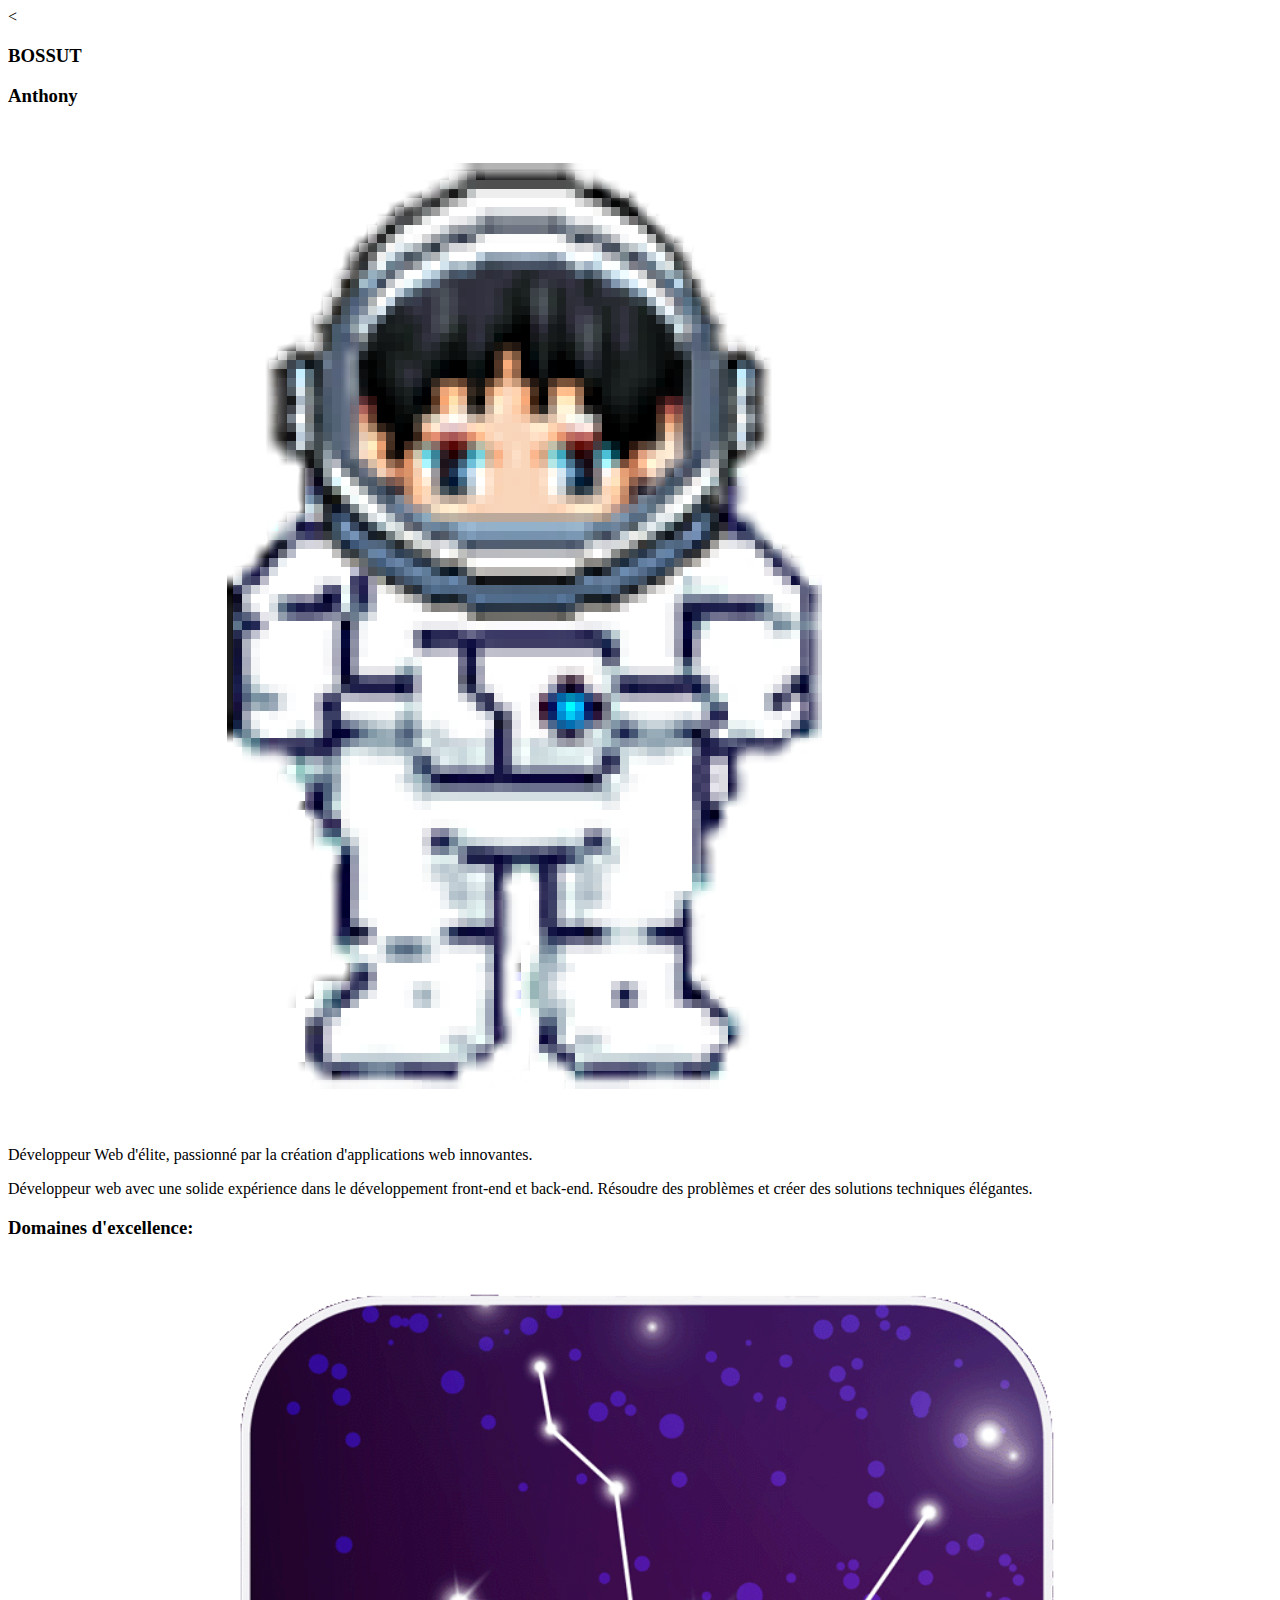
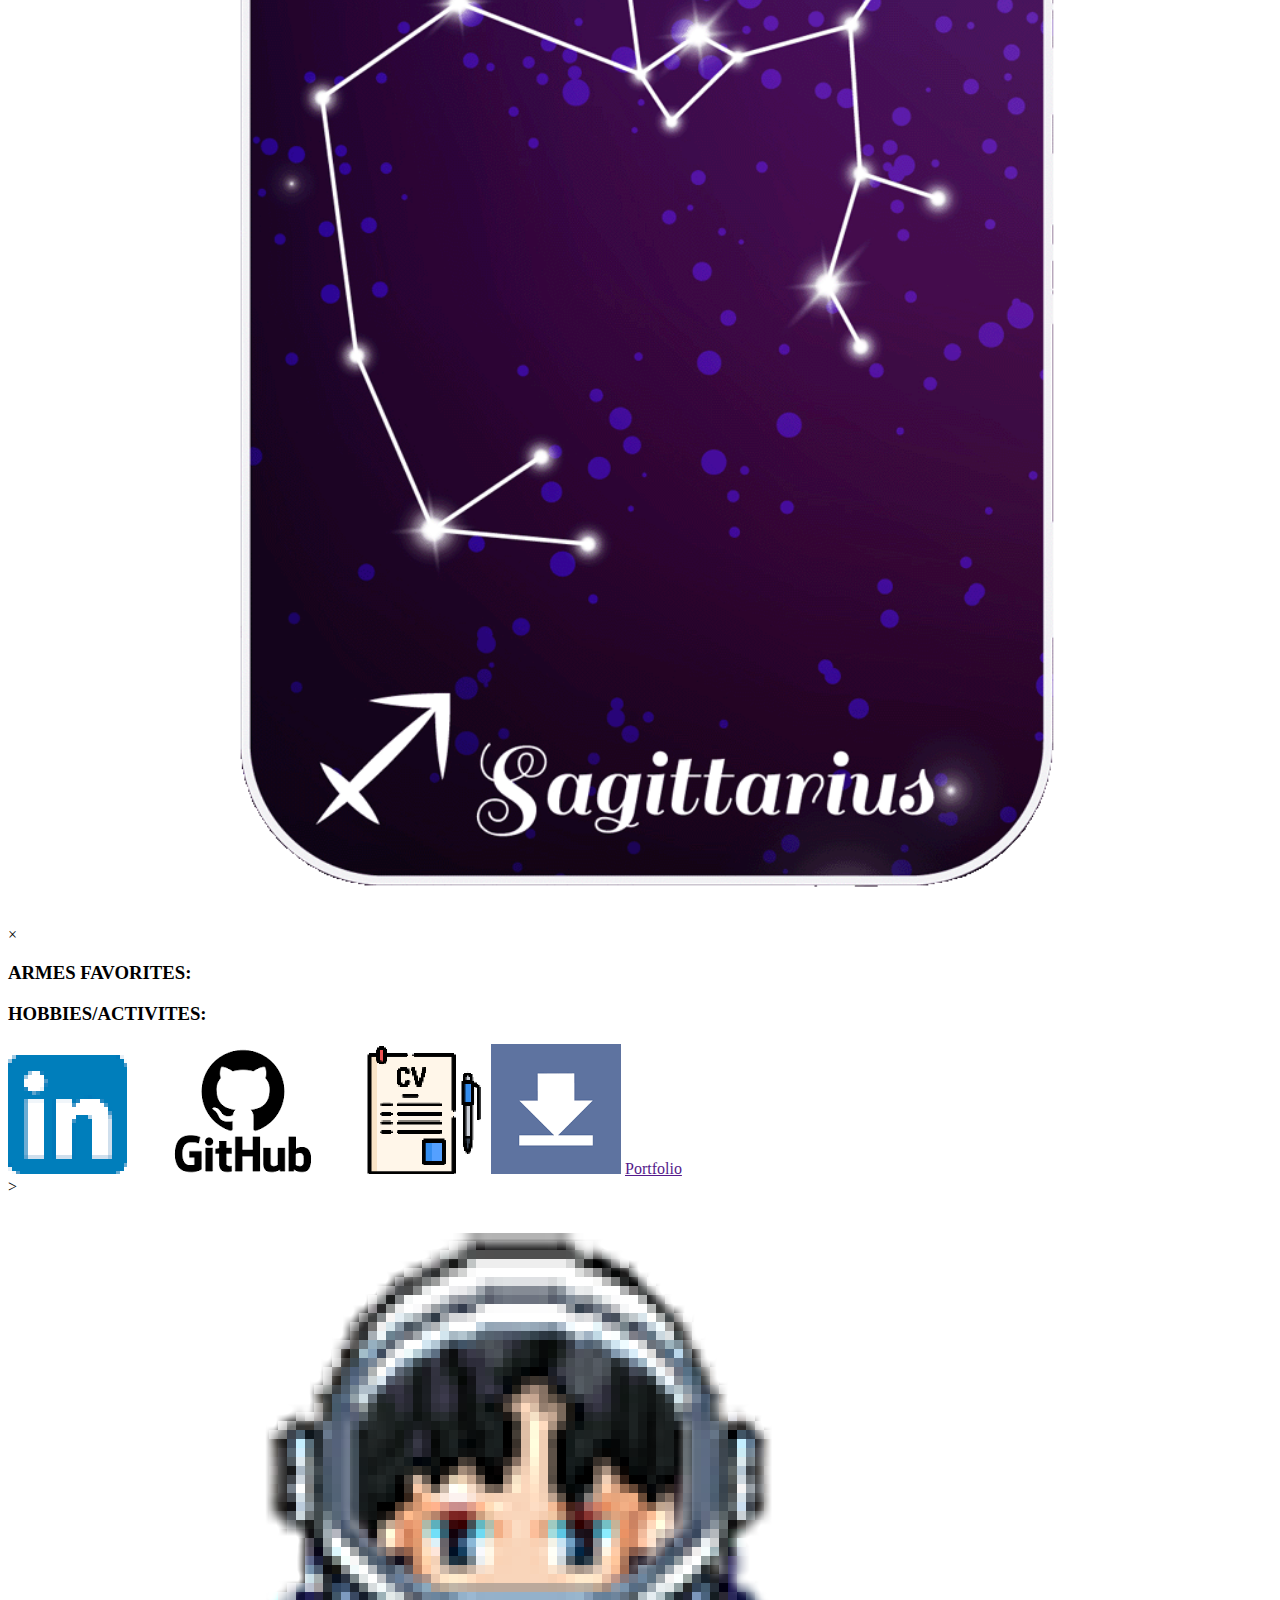
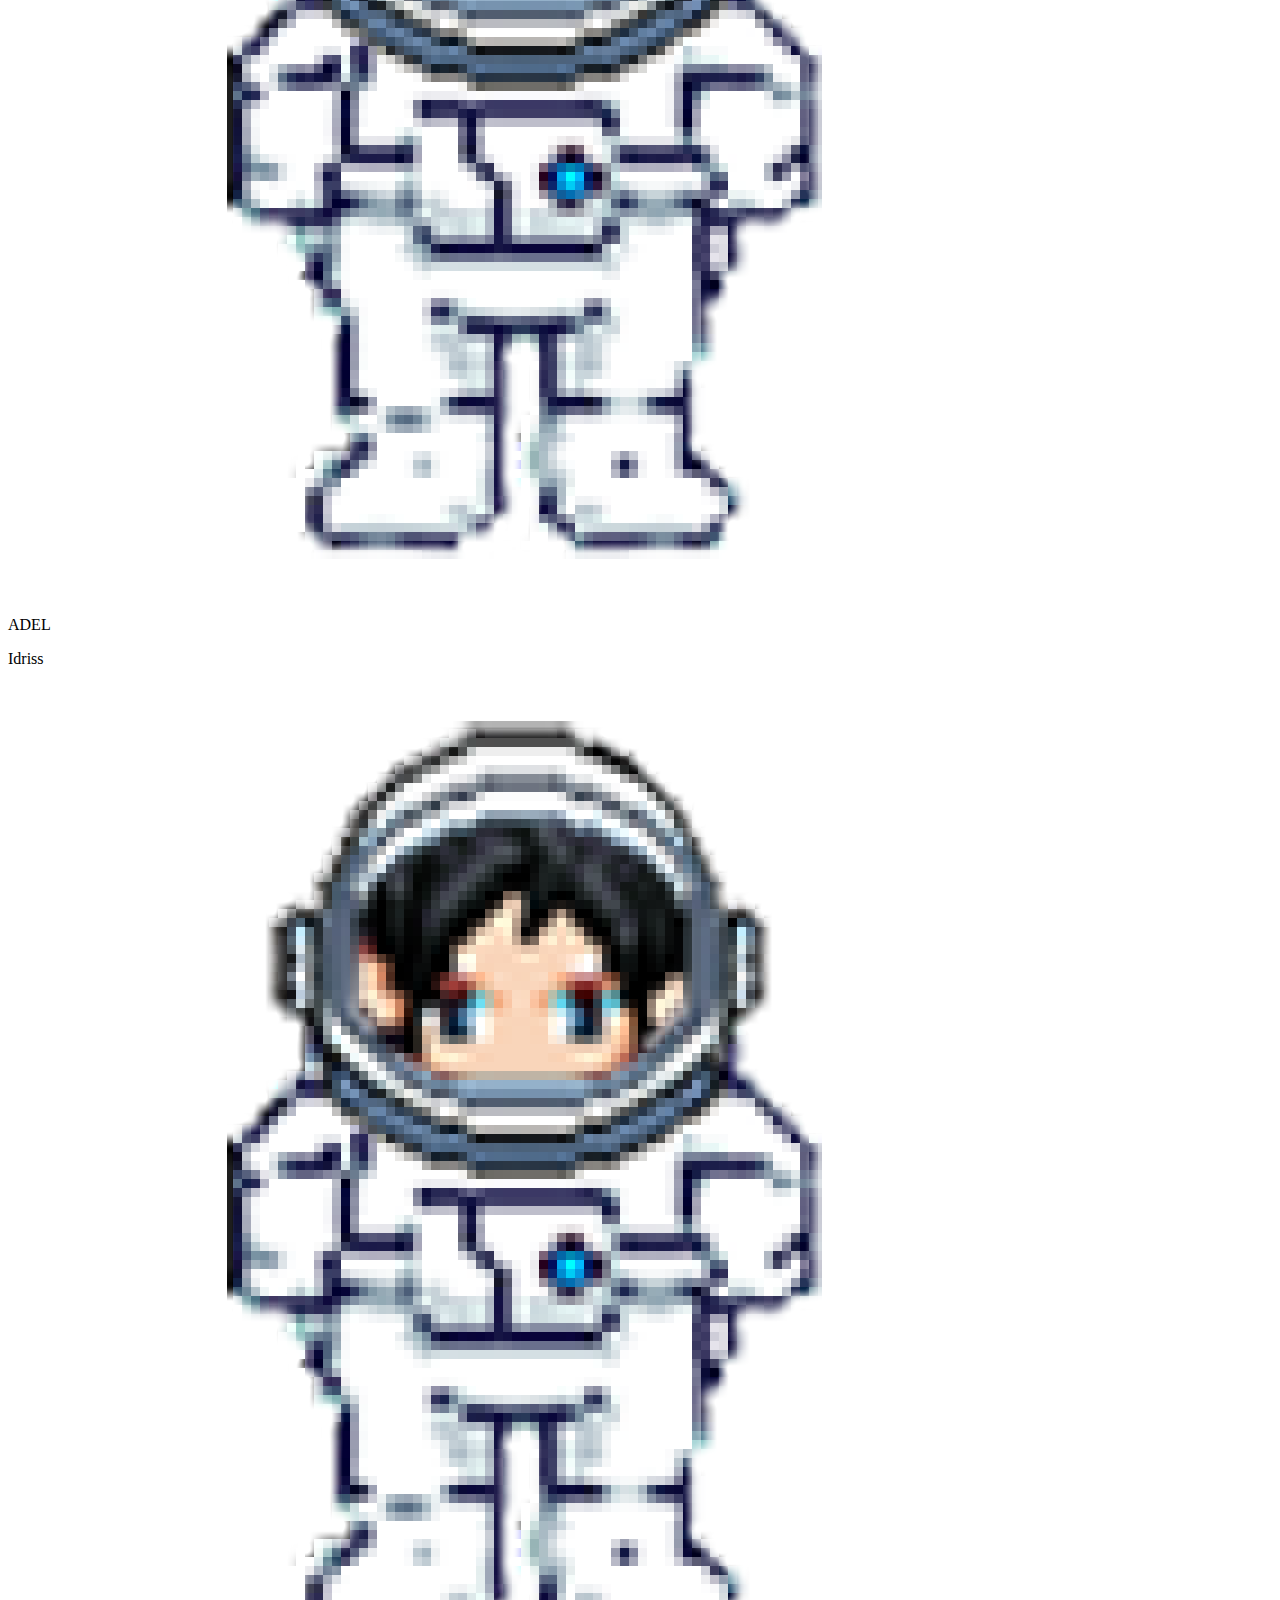
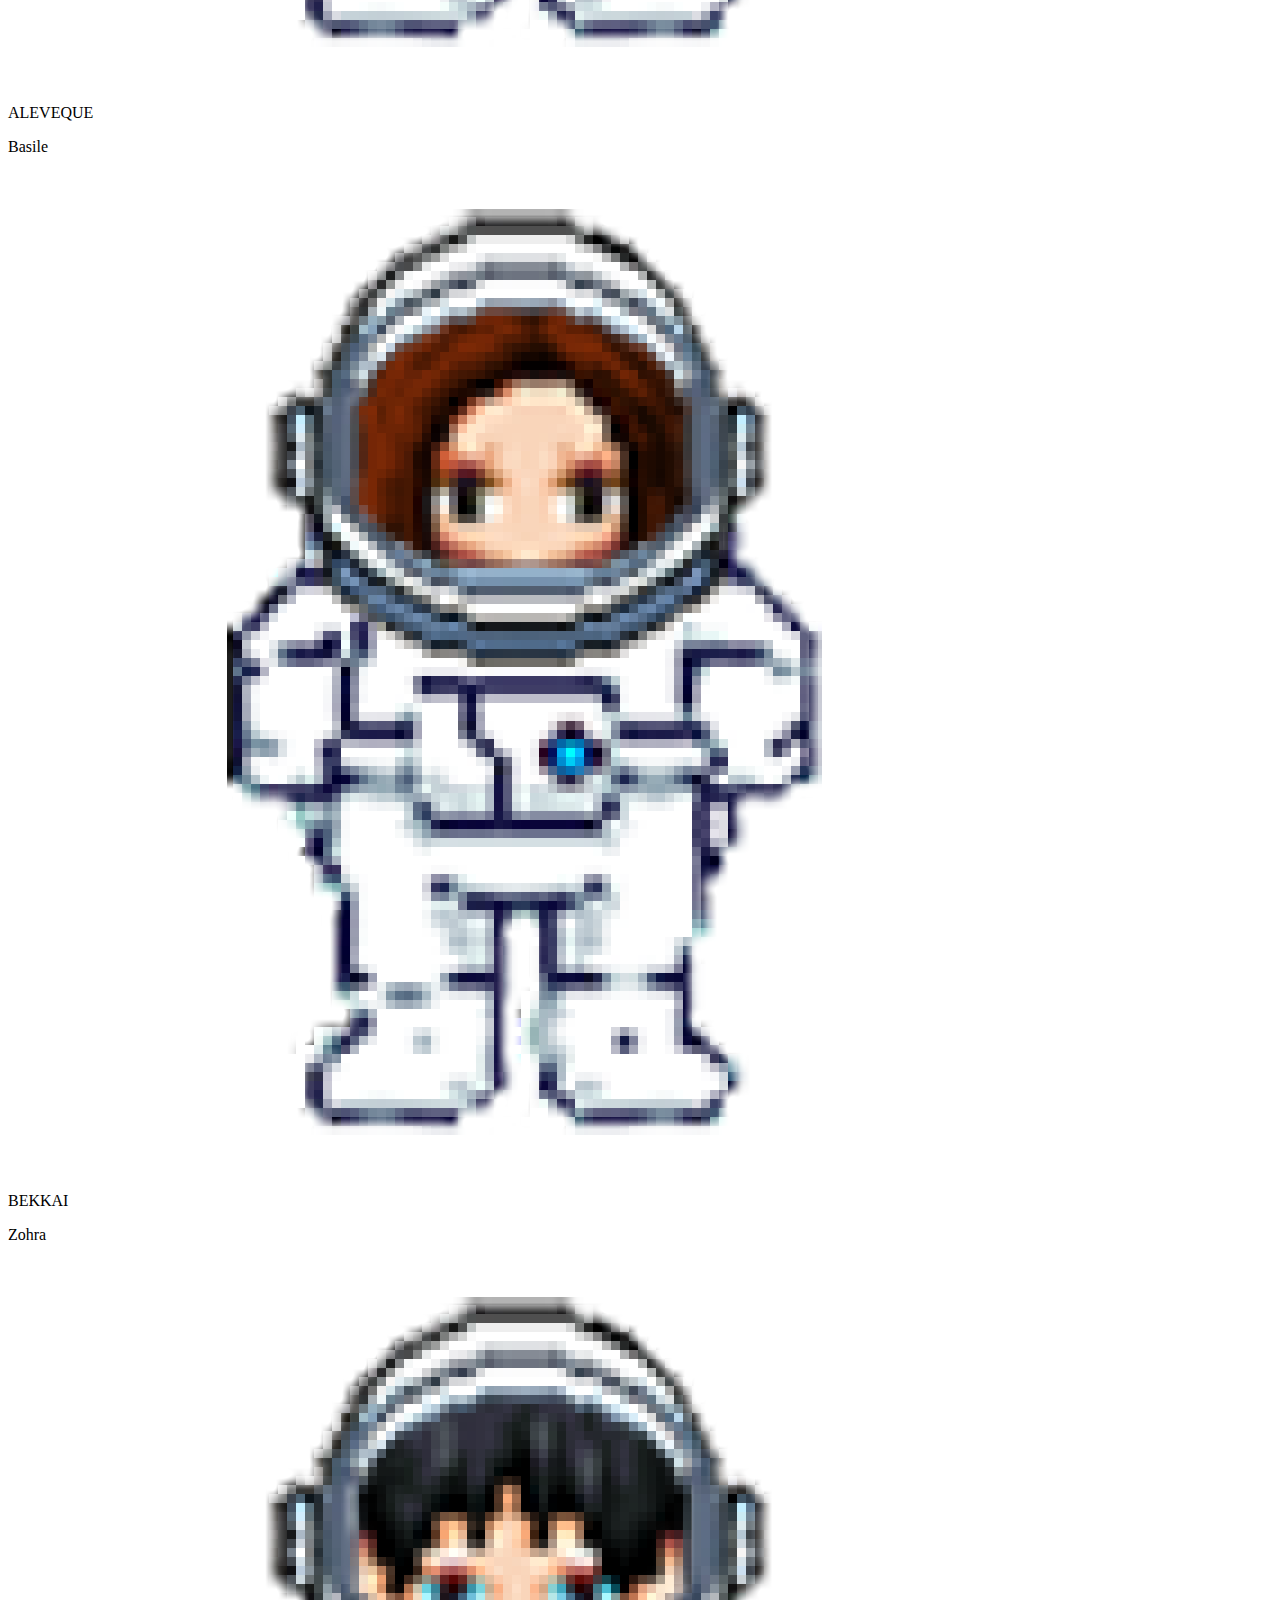
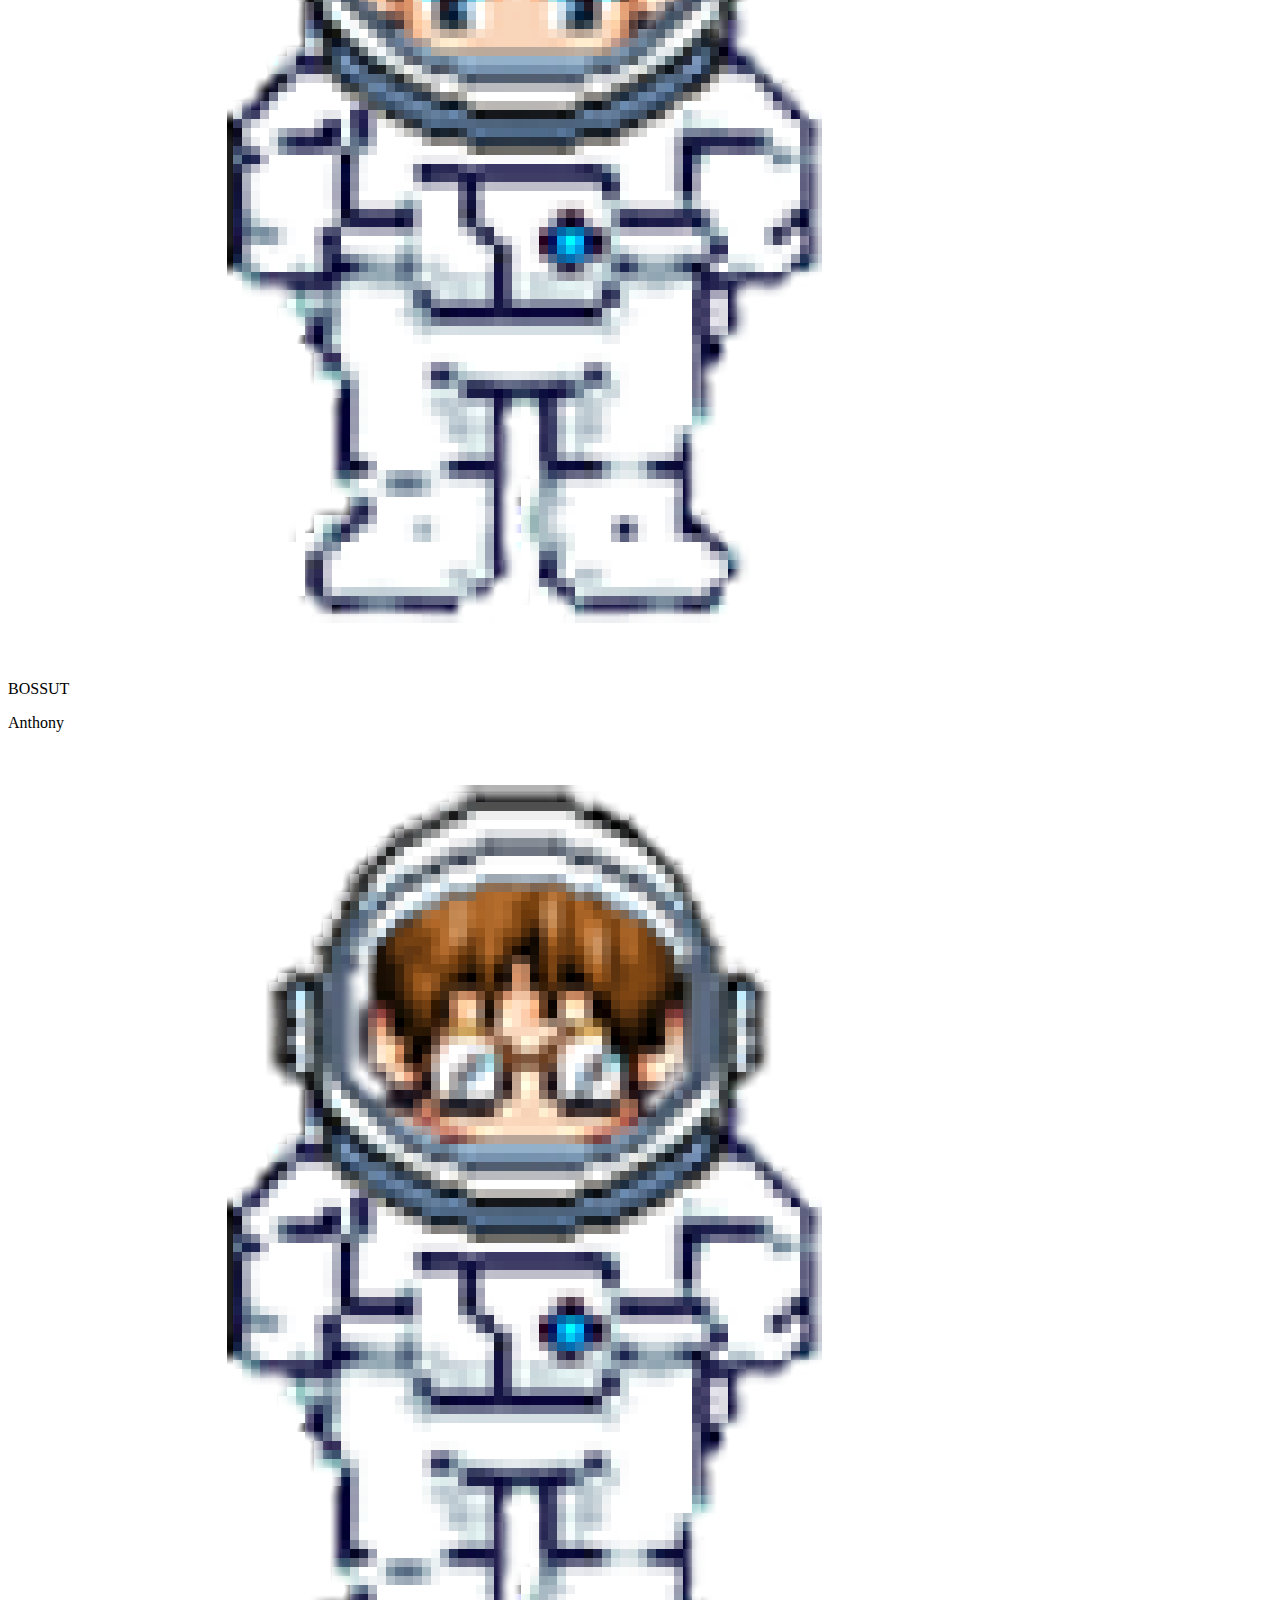
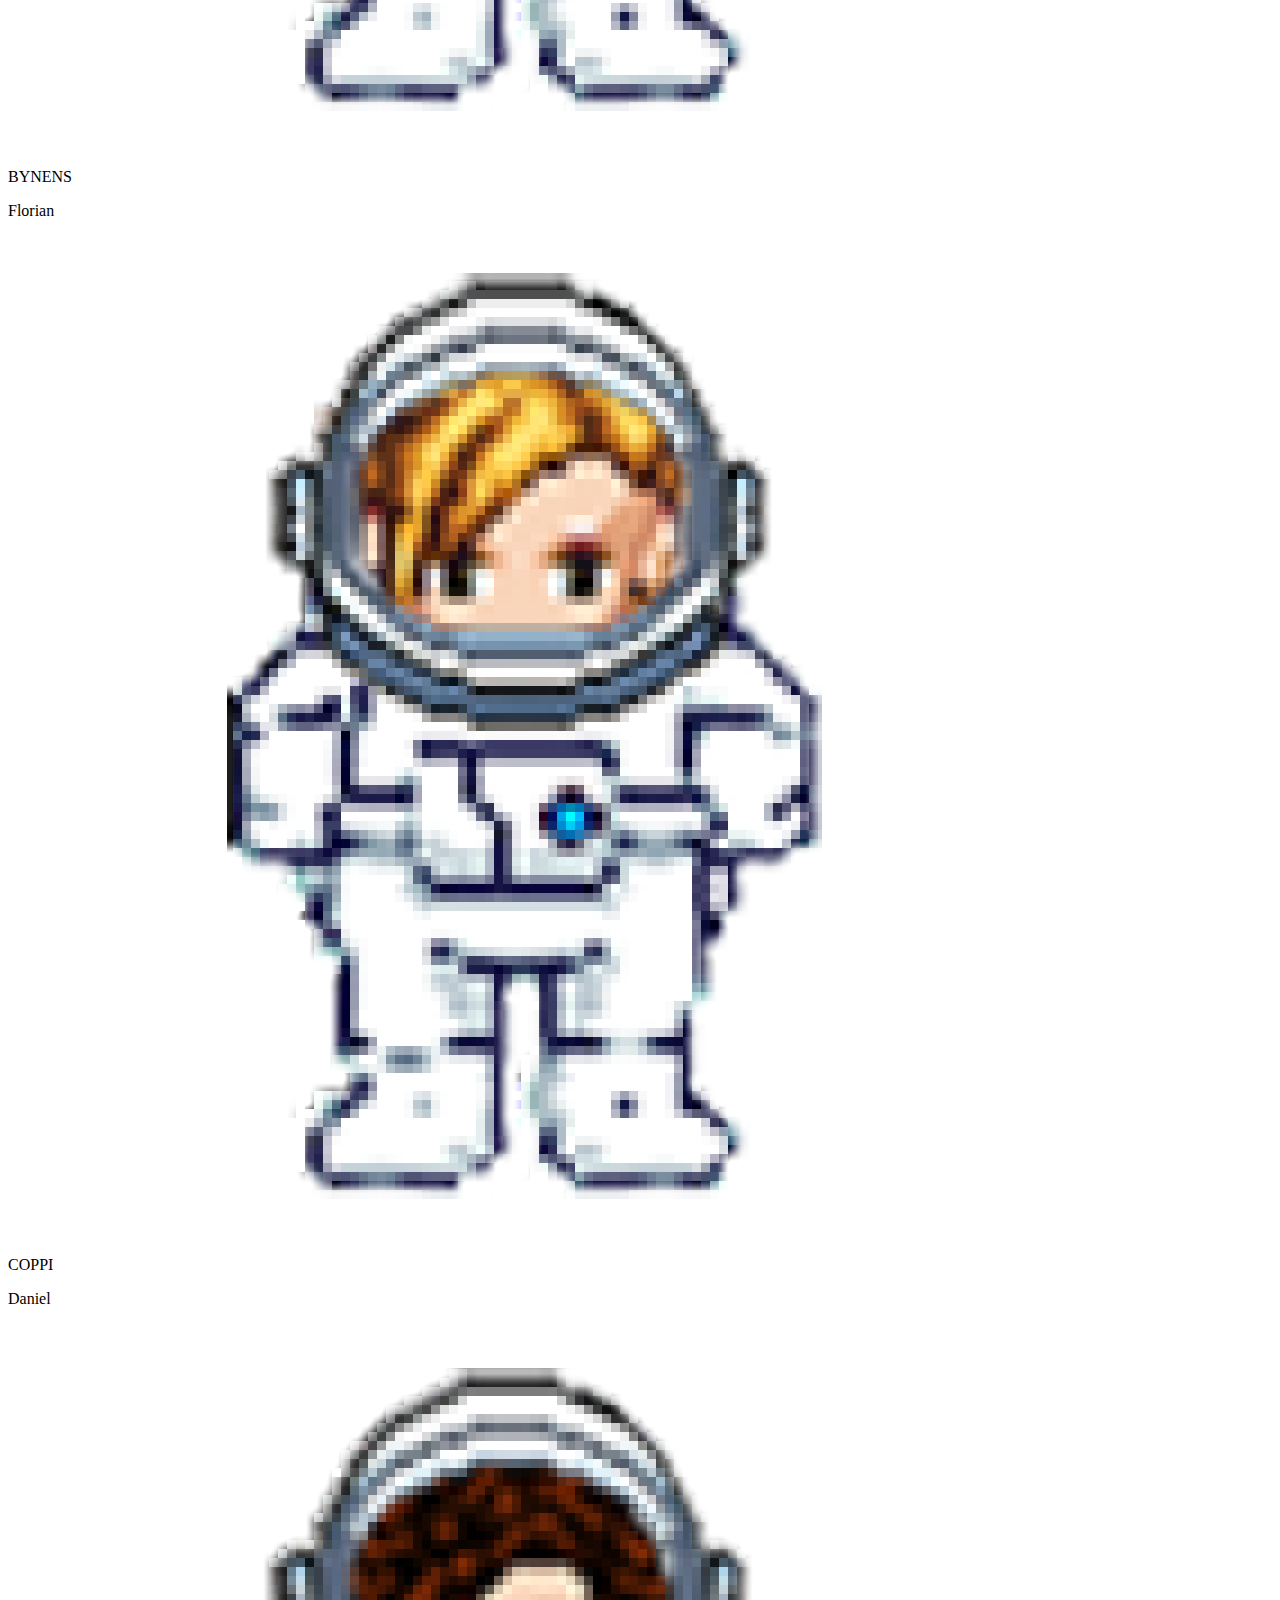
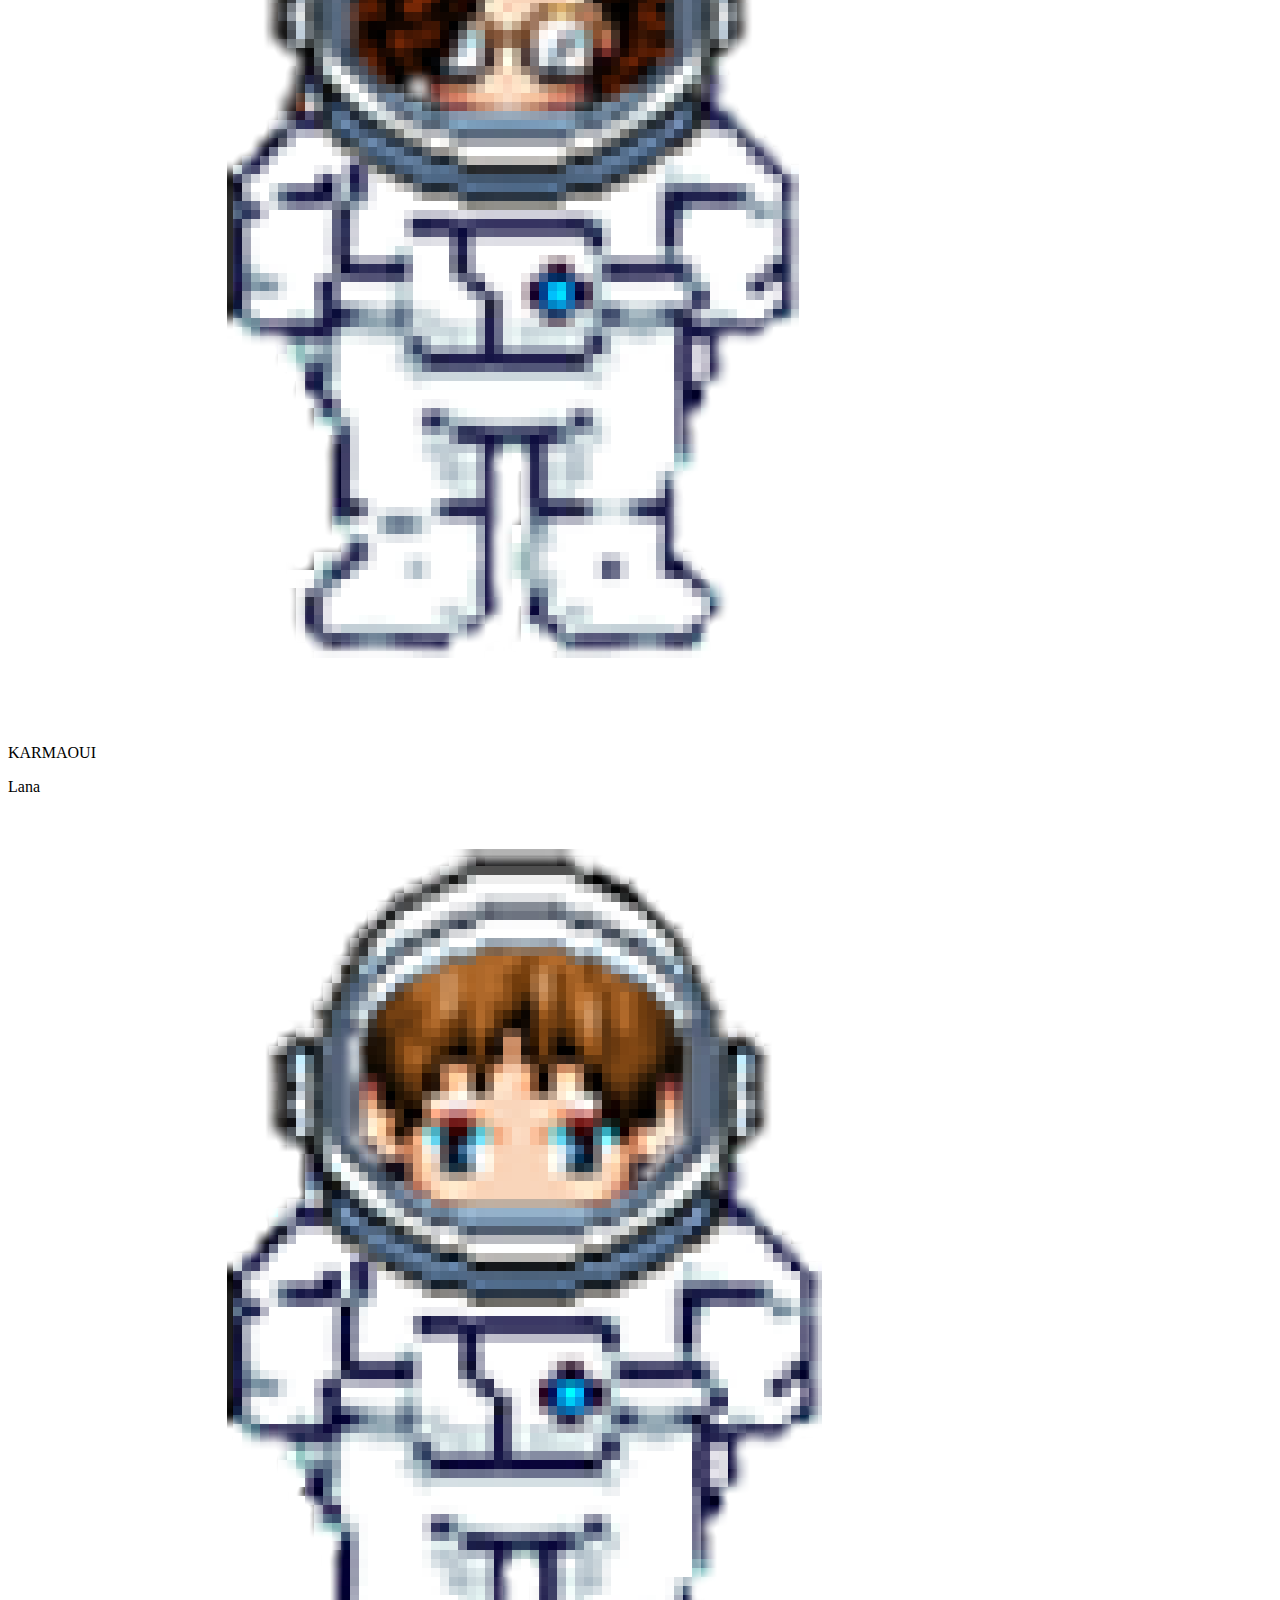
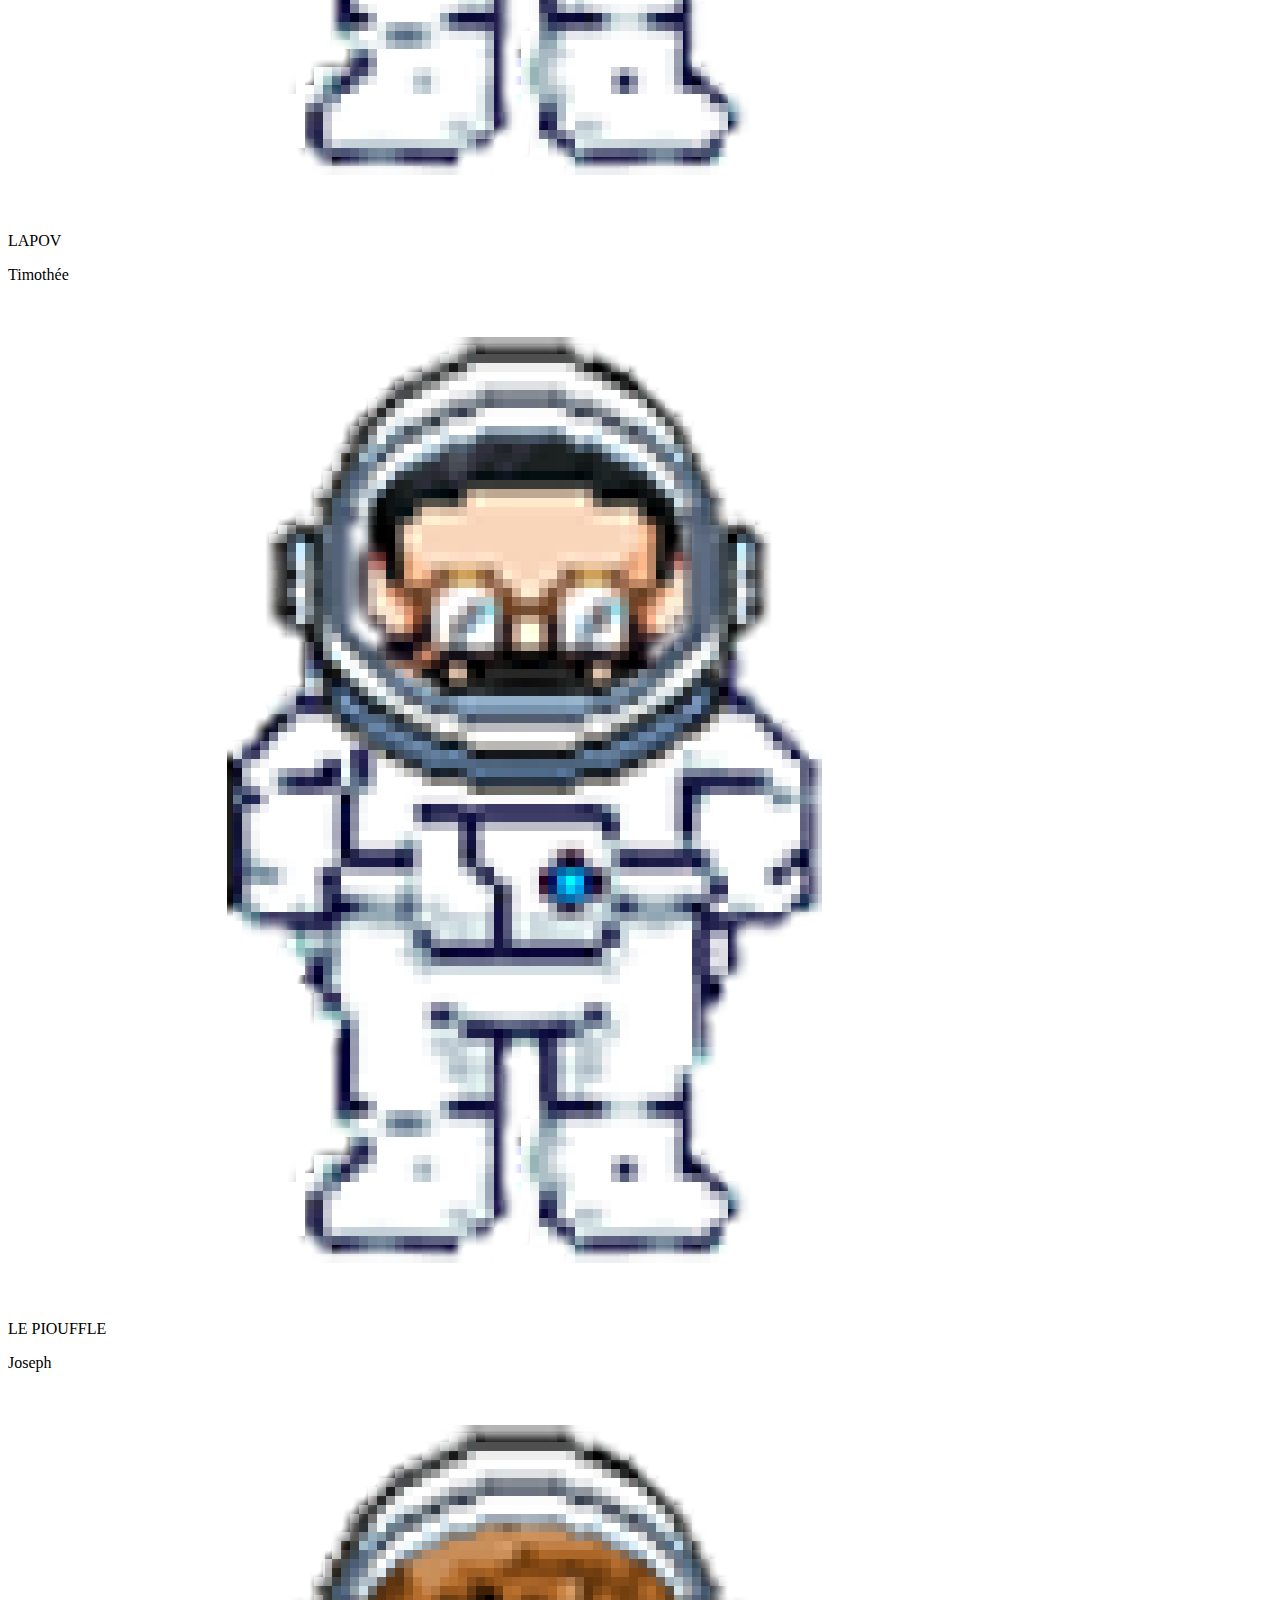
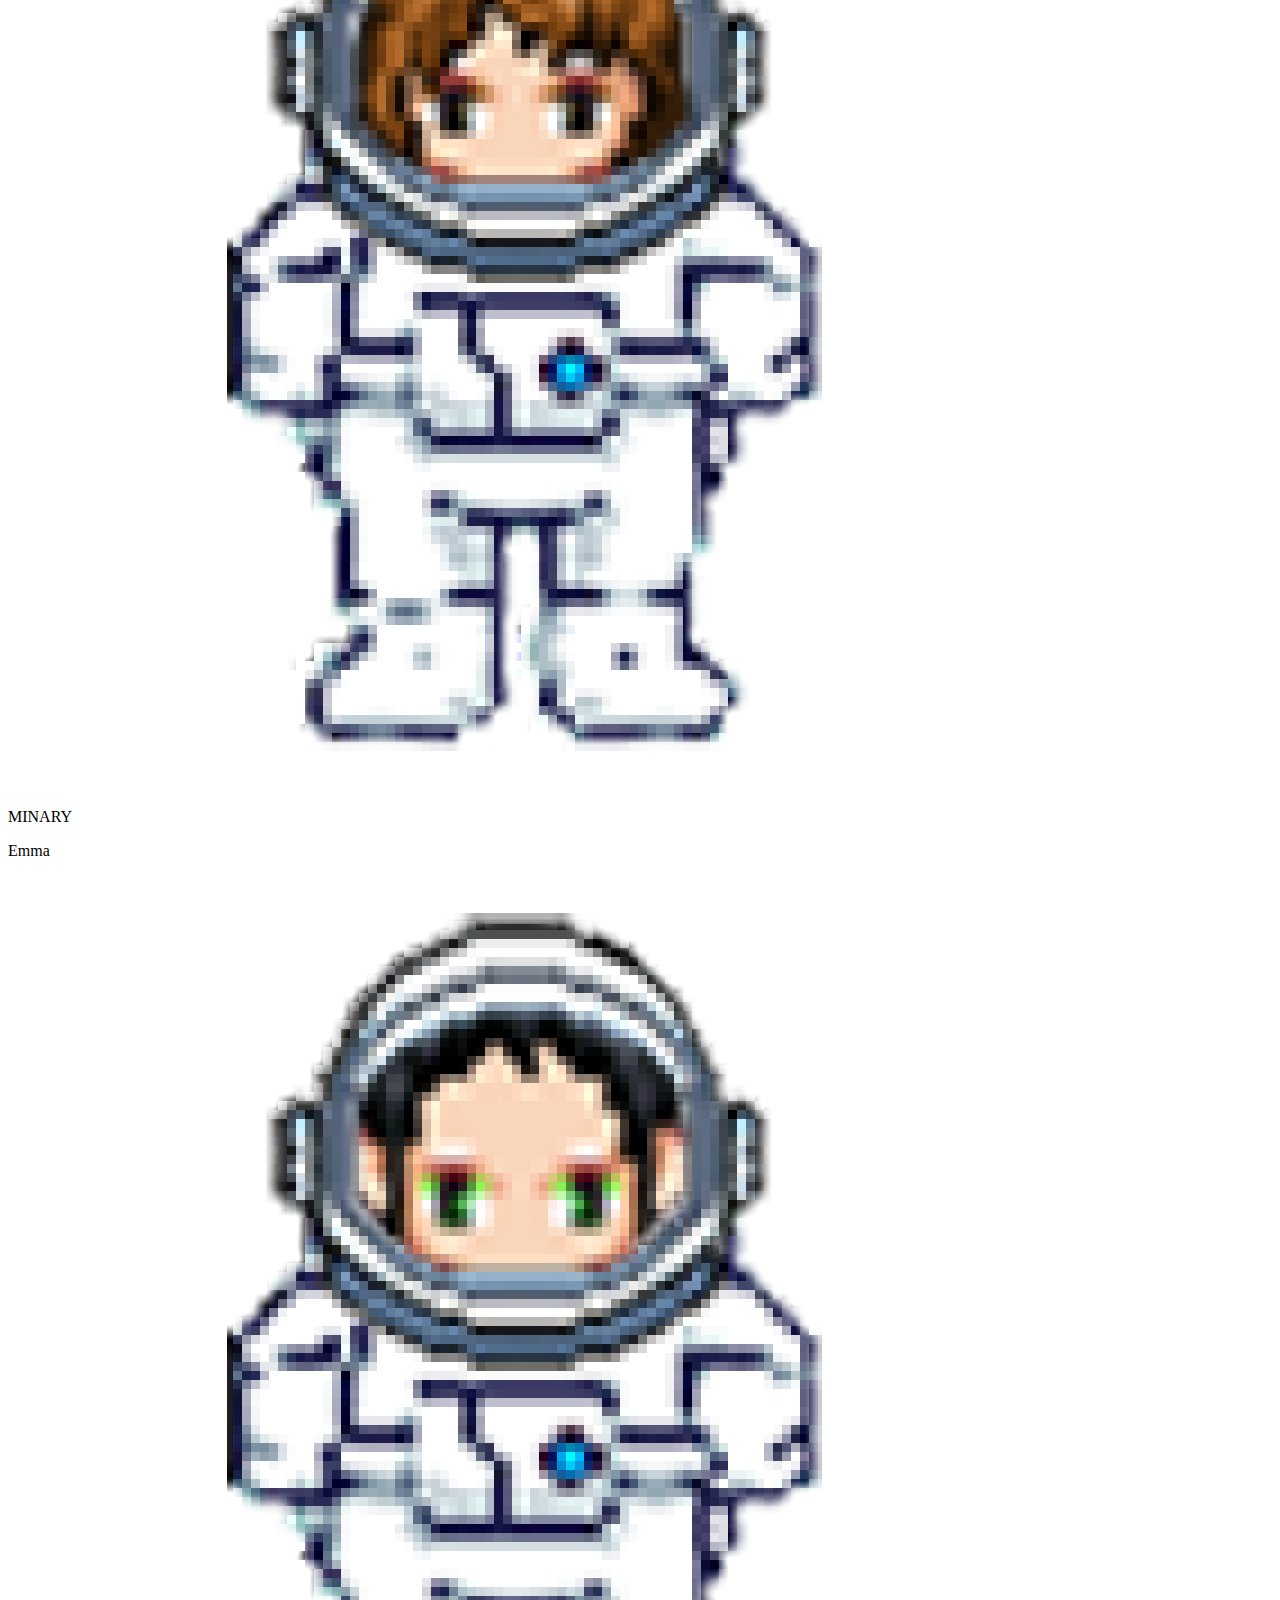
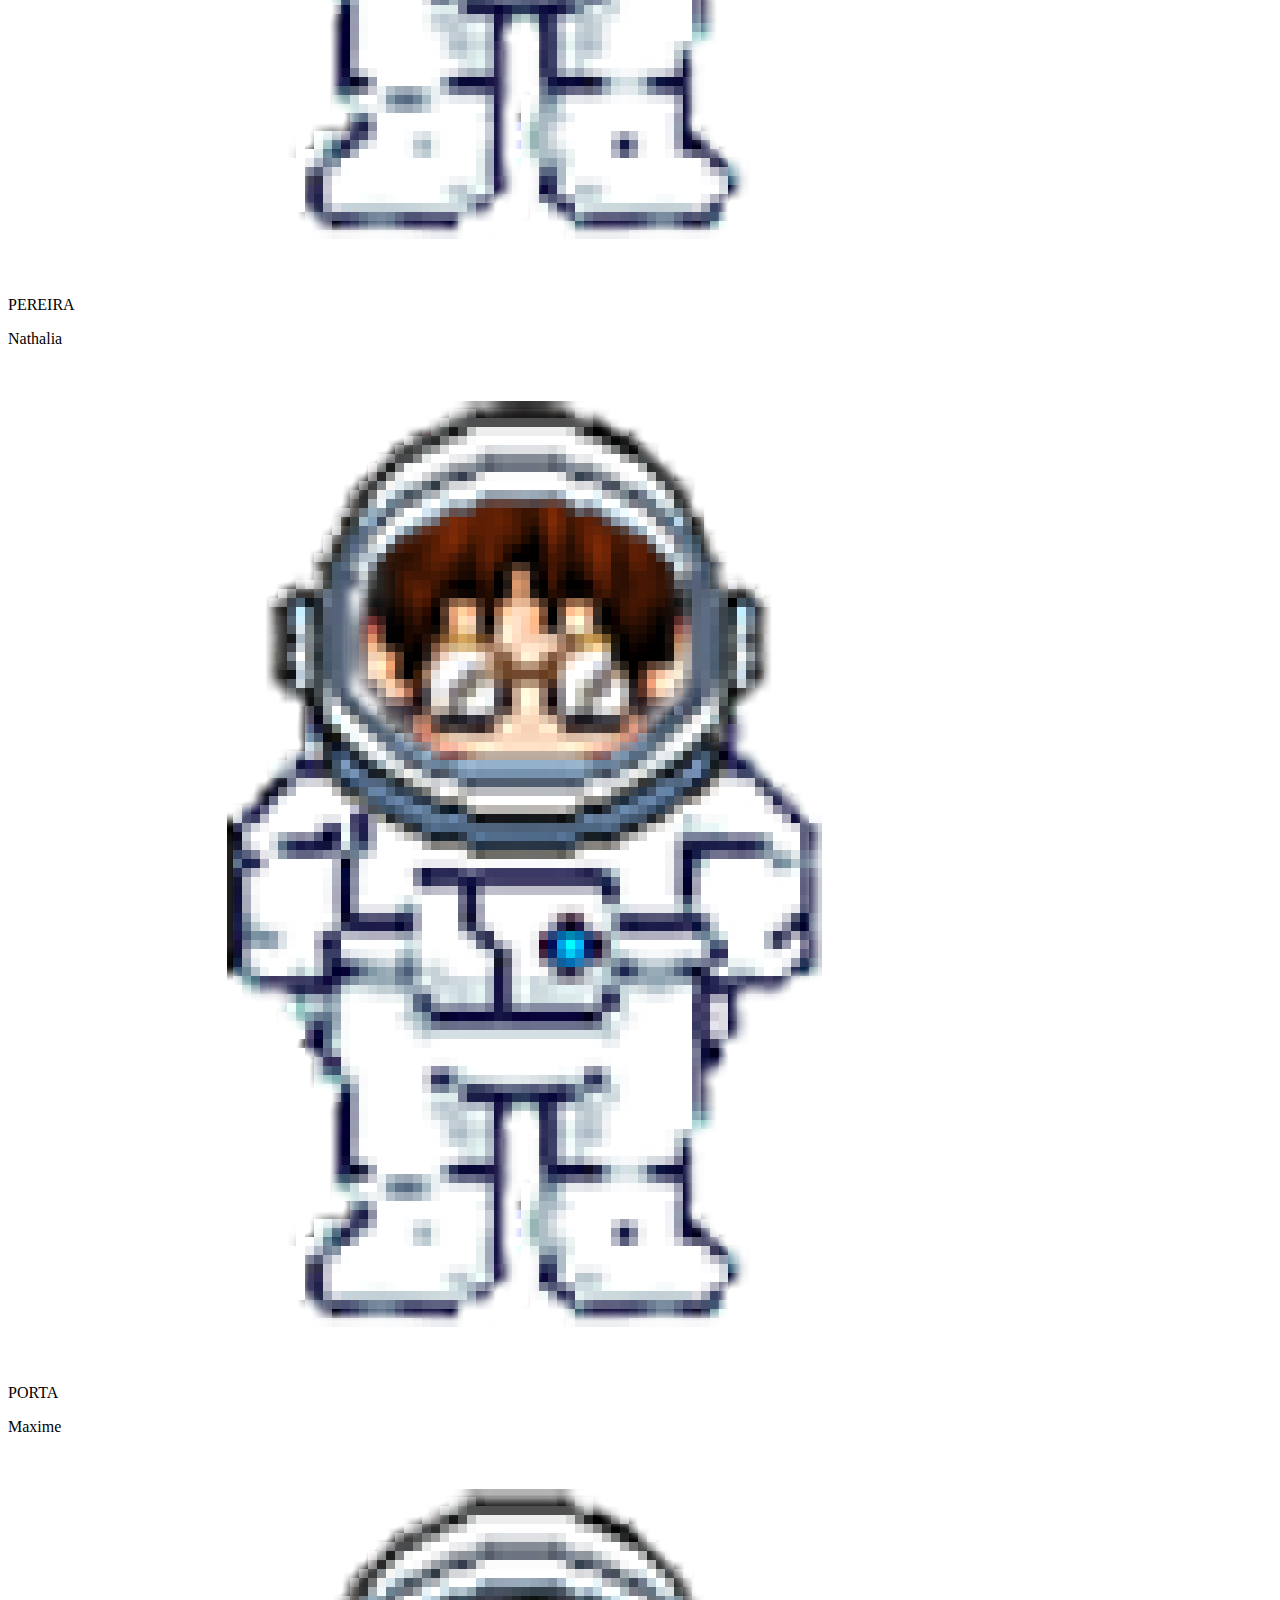
==== index.html @ dfd673bb "commit initial" ====
<!DOCTYPE html>
<html lang="en">

<head>
    <meta charset="UTF-8">
    <meta name="viewport" content="width=device-width, initial-scale=1.0">
    <title>Profile</title>
    <link rel="stylesheet" href="./css/style.css">

</head>

<body>
    <!-- POPUP -->
    <div id="id_popup" class="popupclass_"><!-- Fenêtre POPUP -->
        <div class="container_popup">
            <div class="prev-next-profile-btn" onclick="prevProfil()"><!-- BOUTON PREV  -->
                <div id="prev-profile-btn">
                    < </div>
                </div><!-- FIN BOUTON PREV  -->


            <div class="scrolling-container_profil"> <!-- DEBUT SCROLL -->
                <div class="container_profil"> <!-- DEBUT CONTAINER  -->
                    
                    <div class="container">
                        <!-- HEADER -->
                        <div class="header-profil-info"><!-- DEBUT de header-profile -->
                            <!-- Image fiche profil -->

                            <div class="image-nom-fiche-profil">
                                <h3 id="nom">BOSSUT </h3>
                                <h3 id="prenom">Anthony</h3>
                                <img class="imageProfile" id="imageperso"
                                    src="./assets/personnages/anthonypixelastro.png" alt="image Profile">

                            </div>
                            <!-- Info fiche profil -->
                            <div class="infos-fiche-profil">
                                <p id="accroche" class="profil-accroche">Développeur Web d'élite, passionné par la création d'applications web
                                    innovantes.
                                </p>
                                <div id="description" class="profil-description">Développeur web avec une solide expérience dans le développement
                                    front-end et back-end. Résoudre des problèmes et créer des solutions techniques
                                    élégantes.</p>
                                </div>
                                <!-- DEBUT softskills -->
                                <div class="div-softskills">
                                    <h3>Domaines d'excellence:</h3>
                                    <div id="id-softskills" class="profil-softskills">
                                    </div>
                                </div>
                                
                                <!-- FIN softskills -->
                            </div>
                            <!-- Image signe fiche profil -->
                            <div class="zodiac-fiche-profil">
                                <img src="./assets/horoscope/sagitaire.png" alt="Signe" width="100%">
                                
                            </div>
                            <div class="close">
                                <span  onclick="closePopup()">&times;</span>
                            </div>
                            
                        </div><!-- FIN de header-profile -->

                       
                         <!-- DEBUT hardskills -->
                        <div id="body-profil-expertises" class="body-profil-expertises">
                            <h3>ARMES FAVORITES:</h3>
                            <div id="div-hardskills" class="div-hardskills">                          

                            </div>
                        </div>
                        <!-- FIN hardskills -->
                        <!-- DEBUT Hobbies -->
                        <div class="profil-hobbies">
                            <h3>HOBBIES/ACTIVITES:</h3>
                            <div id="div-hobbies" class="div-hobbies">
                            </div>
                        </div>
                        <!-- PORTFOLIO-->
                        <div class="body-social-cv-portfolio">
                            <img id="identifiant_linked" class="image_logo" src="./assets/logo/logolinkedin.png"
                                alt="Linked">
                            <img id="identifiant_github" class="image_logo" src="./assets/Icon/github.png" alt="Github">
                            <img id="link_CV" class="image_logo" src="./assets/logo/logocv.png" alt="Github">
                            <img id="link_downlaod" class="image_logo" src="./assets/Icon/downlaod.png"
                                alt="Downlaod CV">
                            <a id="link_portfolio" href="">Portfolio</a>
                        </div><!-- FIN de body-social-cv-portfolio -->

                        <!--  FOOTER -->
                        <!-- FIN de footer-profile -->




                    </div> <!-- FIN CONTAINER  -->
                </div>
            </div><!-- FIN SCROLL  -->

            <!-- BOUTON NEXT  -->
            <div class="prev-next-profile-btn" onclick="nextProfil()">
                <div id="next-profile-btn"> > </div>
            </div><!-- FIN BOUTON NEXT  -->

        </div><!-- FIN container_popup  -->
    </div><!-- FIN POPUP  -->



    <!-- TABLES DES PROFILES -->
    <div class="divpage">
        <div id="table_des_profiles" class="table_des_profiles">
            <div class="profile" id="id_0" onclick="affichePopup('0')">
                <img id='image_0' class="image" src="./assets/personnages/idrisspixelastro.png" alt="Nom prenom">
                <div class="nom_prenom">
                    <p id="nom_0">Nom</p>
                    <p id="prenom_0">Prenom</p>
                </div>
            </div>

            <div class="profile" id="id_1" onclick="affichePopup('1')">
                <img id='image_1' class="image" src="./assets/personnages/basilepixelastro.png" alt="Nom+prenom">
                <div class="nom_prenom">
                    <p id="nom_1">Nom</p>
                    <p id="prenom_1">Prenom</p>
                </div>
            </div>

            <div class="profile" id="id_2" onclick="affichePopup('2')">
                <img id='image_2' class="image" src="./assets/personnages/zohrapixelastro.png" alt="Nom+prenom">
                <div class="nom_prenom">
                    <p id="nom_2">Nom</p>
                    <p id="prenom_2">Prenom</p>
                </div>
            </div>

            <div class="profile" id="id_3" onclick="affichePopup('3')">
                <img id='image_3' class="image" src="./assets/personnages/anthonypixelastro.png" alt="Nom+prenom">
                <div class="nom_prenom">
                    <p id="nom_3">Nom</p>
                    <p id="prenom_3">Prenom</p>
                </div>
            </div>

            <div class="profile" id="id_4" onclick="affichePopup('4')">
                <img id='image_4' class="image" src="./assets/personnages/florianpixelastro.png" alt="Nom+prenom">
                <div class="nom_prenom">
                    <p id="nom_4">Nom</p>
                    <p id="prenom_4">Prenom</p>
                </div>
            </div>

            <div class="profile" id="id_5" onclick="affichePopup('5')">
                <img id='image_5' class="image" src="./assets/personnages/danielpixelastro.png" alt="Nom+prenom">
                <div class="nom_prenom">
                    <p id="nom_5">Nom</p>
                    <p id="prenom_5">Prenom</p>
                </div>
            </div>

            <div class="profile" id="id_6" onclick="affichePopup('6')">
                <img id='image_6' class="image" src="./assets/personnages/lanapixelastro.png" alt="Nom+prenom">
                <div class="nom_prenom">
                    <p id="nom_6">Nom</p>
                    <p id="prenom_6">Prenom</p>
                </div>
            </div>

            <div class="profile" id="id_7" onclick="affichePopup('7')">
                <img id='image_7' class="image" src="./assets/personnages/timotheepixelastro.png" alt="Nom+prenom">
                <div class="nom_prenom">
                    <p id="nom_7">Nom</p>
                    <p id="prenom_7">Prenom</p>
                </div>
            </div>

            <div class="profile" id="id_8" onclick="affichePopup('8')">
                <img id='image_8' class="image" src="./assets/personnages/josephpixelastro.png" alt="Nom+prenom">
                <div class="nom_prenom">
                    <p id="nom_8">Nom</p>
                    <p id="prenom_8">Prenom</p>
                </div>
            </div>

            <div class="profile" id="id_9" onclick="affichePopup('9')">
                <img id='image_9' class="image" src="./assets/personnages/emmapixelastro.png" alt="Nom+prenom">
                <div class="nom_prenom">
                    <p id="nom_9">Nom</p>
                    <p id="prenom_9">Prenom</p>
                </div>
            </div>

            <div class="profile" id="id_10" onclick="affichePopup('10')">
                <img id='image_10' class="image" src="./assets/personnages/nathaliapixelastro.png" alt="Nom+prenom">
                <div class="nom_prenom">
                    <p id="nom_10">Nom</p>
                    <p id="prenom_10">Prenom</p>
                </div>
            </div>

            <div class="profile" id="id_11" onclick="affichePopup('11')">
                <img id='image_11' class="image" src="./assets/personnages/maximepixelastro.png" alt="Nom+prenom">
                <div class="nom_prenom">
                    <p id="nom_11">Nom</p>
                    <p id="prenom_11">Prenom</p>
                </div>
            </div>

            <div class="profile" id="id_12" onclick="affichePopup('12')">
                <img id='image_12' class="image" src="./assets/personnages/isaacpixelastro.png" alt="Nom+prenom">
                <div class="nom_prenom">
                    <p id="nom_12">Nom</p>
                    <p id="prenom_12">Prenom</p>
                </div>
            </div>

            <div class="profile" id="id_13" onclick="affichePopup('13')">
                <img id='image_13' class="image" src="./assets/personnages/robinpixelastro.png" alt="Nom+prenom">
                <div class="nom_prenom">
                    <p id="nom_13">Nom</p>
                    <p id="prenom_13">Prenom</p>
                </div>
            </div>

            <div class="profile" id="id_14" onclick="affichePopup('14')">
                <img id='image_14' class="image" src="./assets/personnages/hugopixelastro.png" alt="Nom+prenom">
                <div class="nom_prenom">
                    <p id="nom_14">Nom</p>
                    <p id="prenom_14">Prenom</p>
                </div>
            </div>

            <div class="profile" id="id_15" onclick="affichePopup('15')">
                <img id='image_15' class="image" src="./assets/personnages/elmostafapixelastro.png" alt="Nom+prenom">
                <div class="nom_prenom">
                    <p id="nom_15">Nom</p>
                    <p id="prenom_15">Prenom</p>
                </div>
            </div>

        </div>
    </div><!-- FIN table_des_profiles -->
    </div><!-- FIN divpage -->
    <script src="script.js"></script>
</body>

</html>
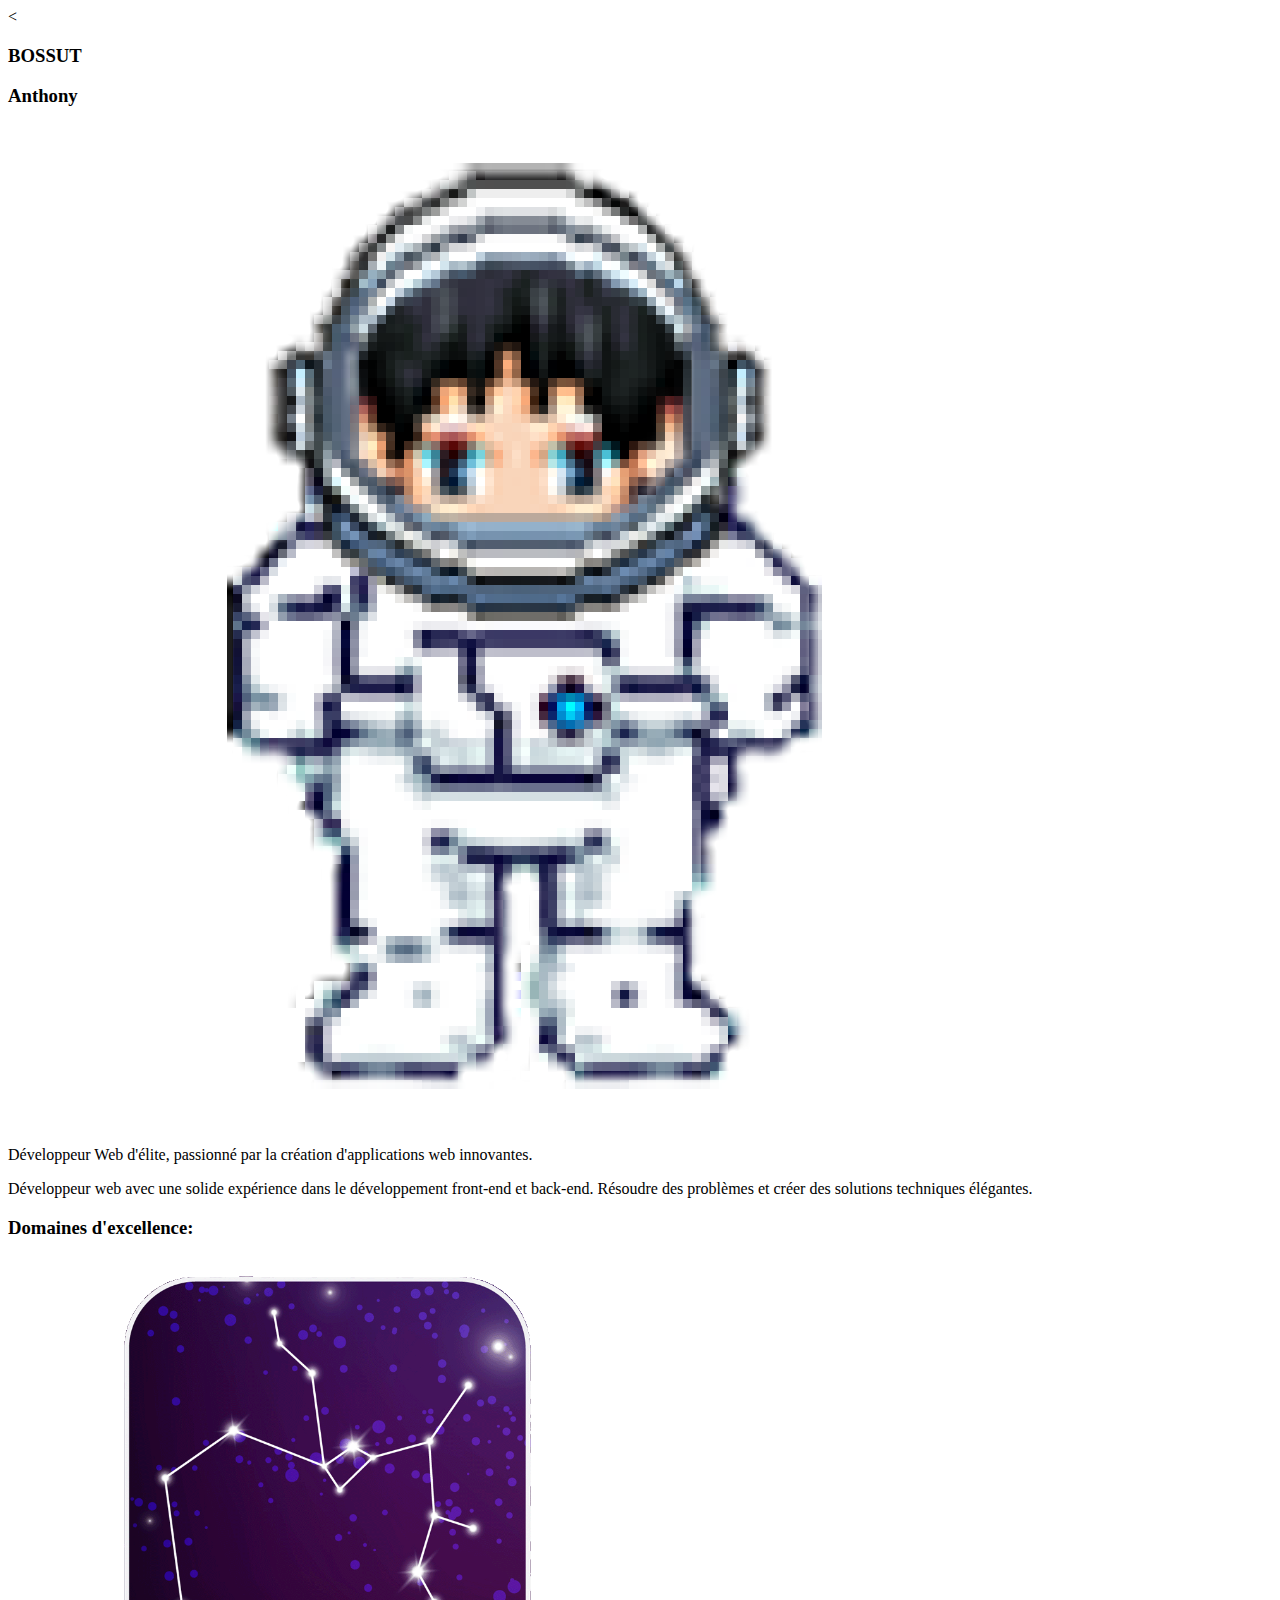
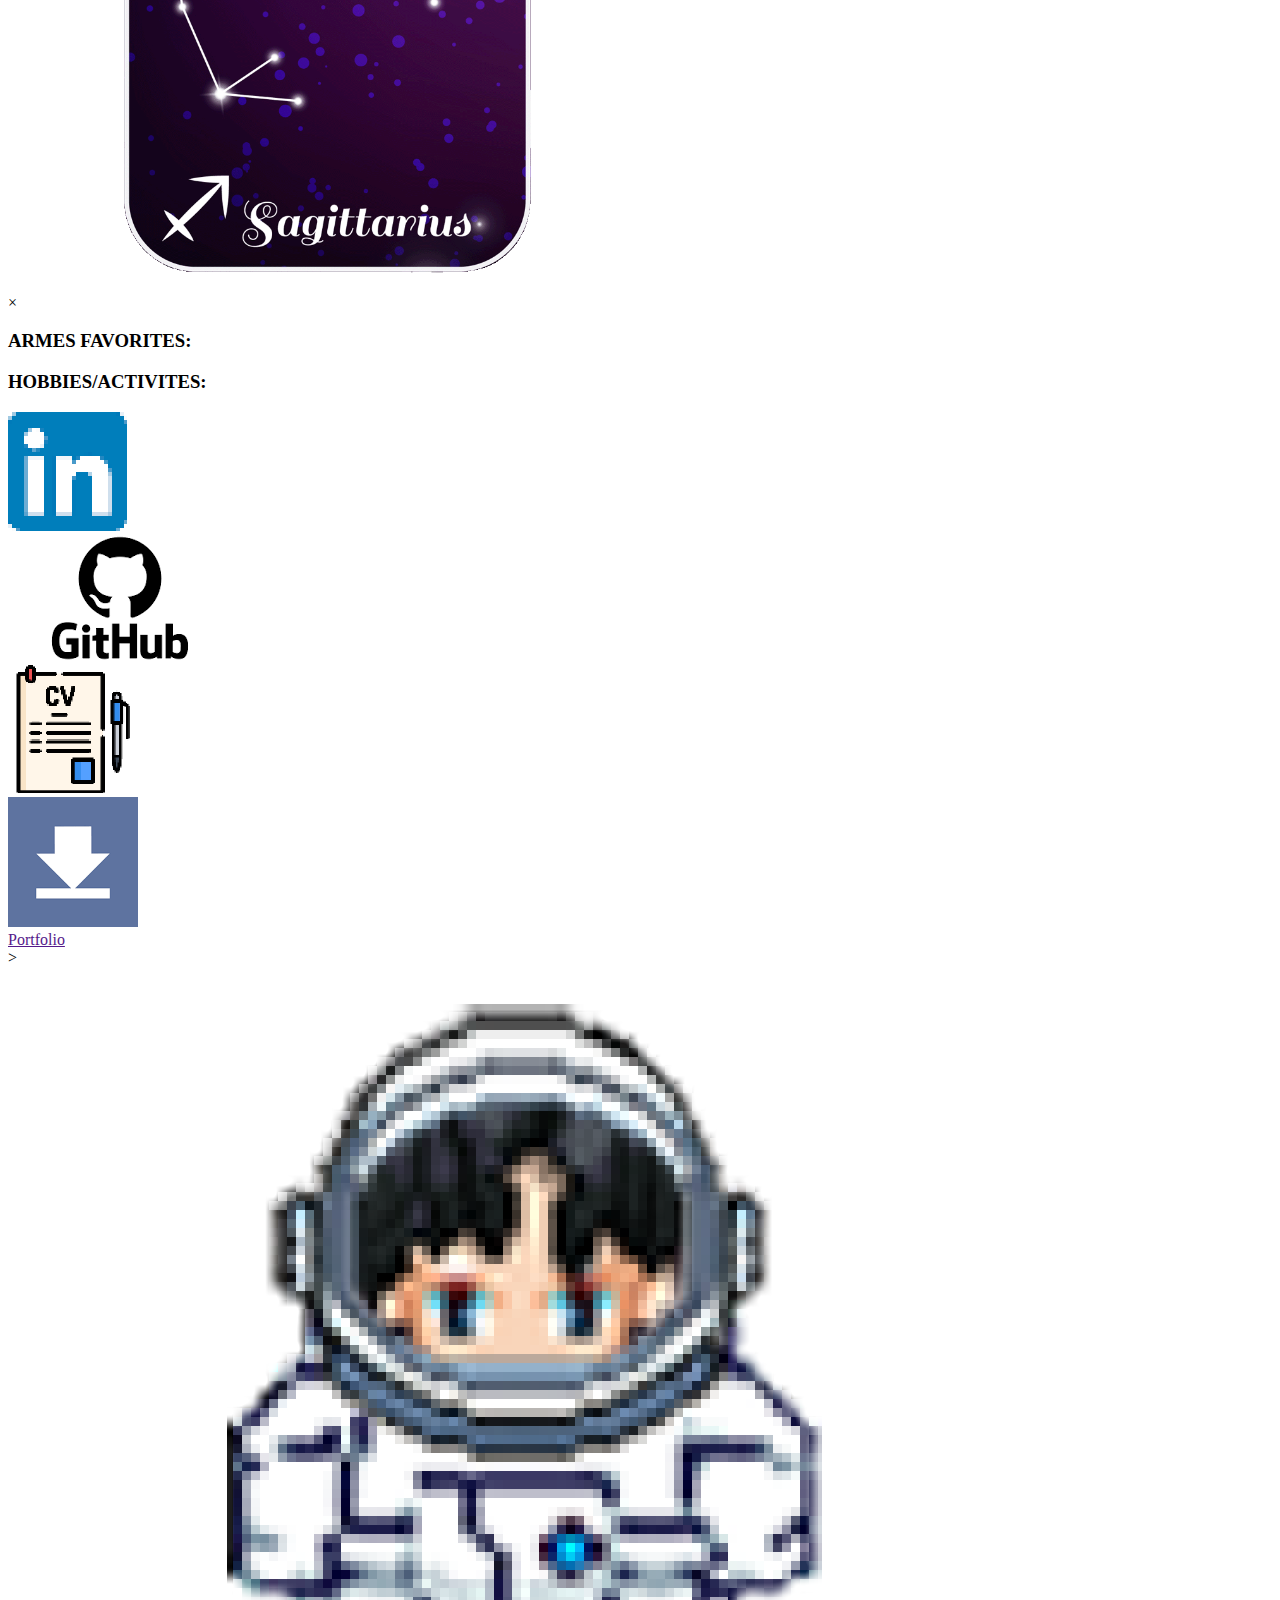
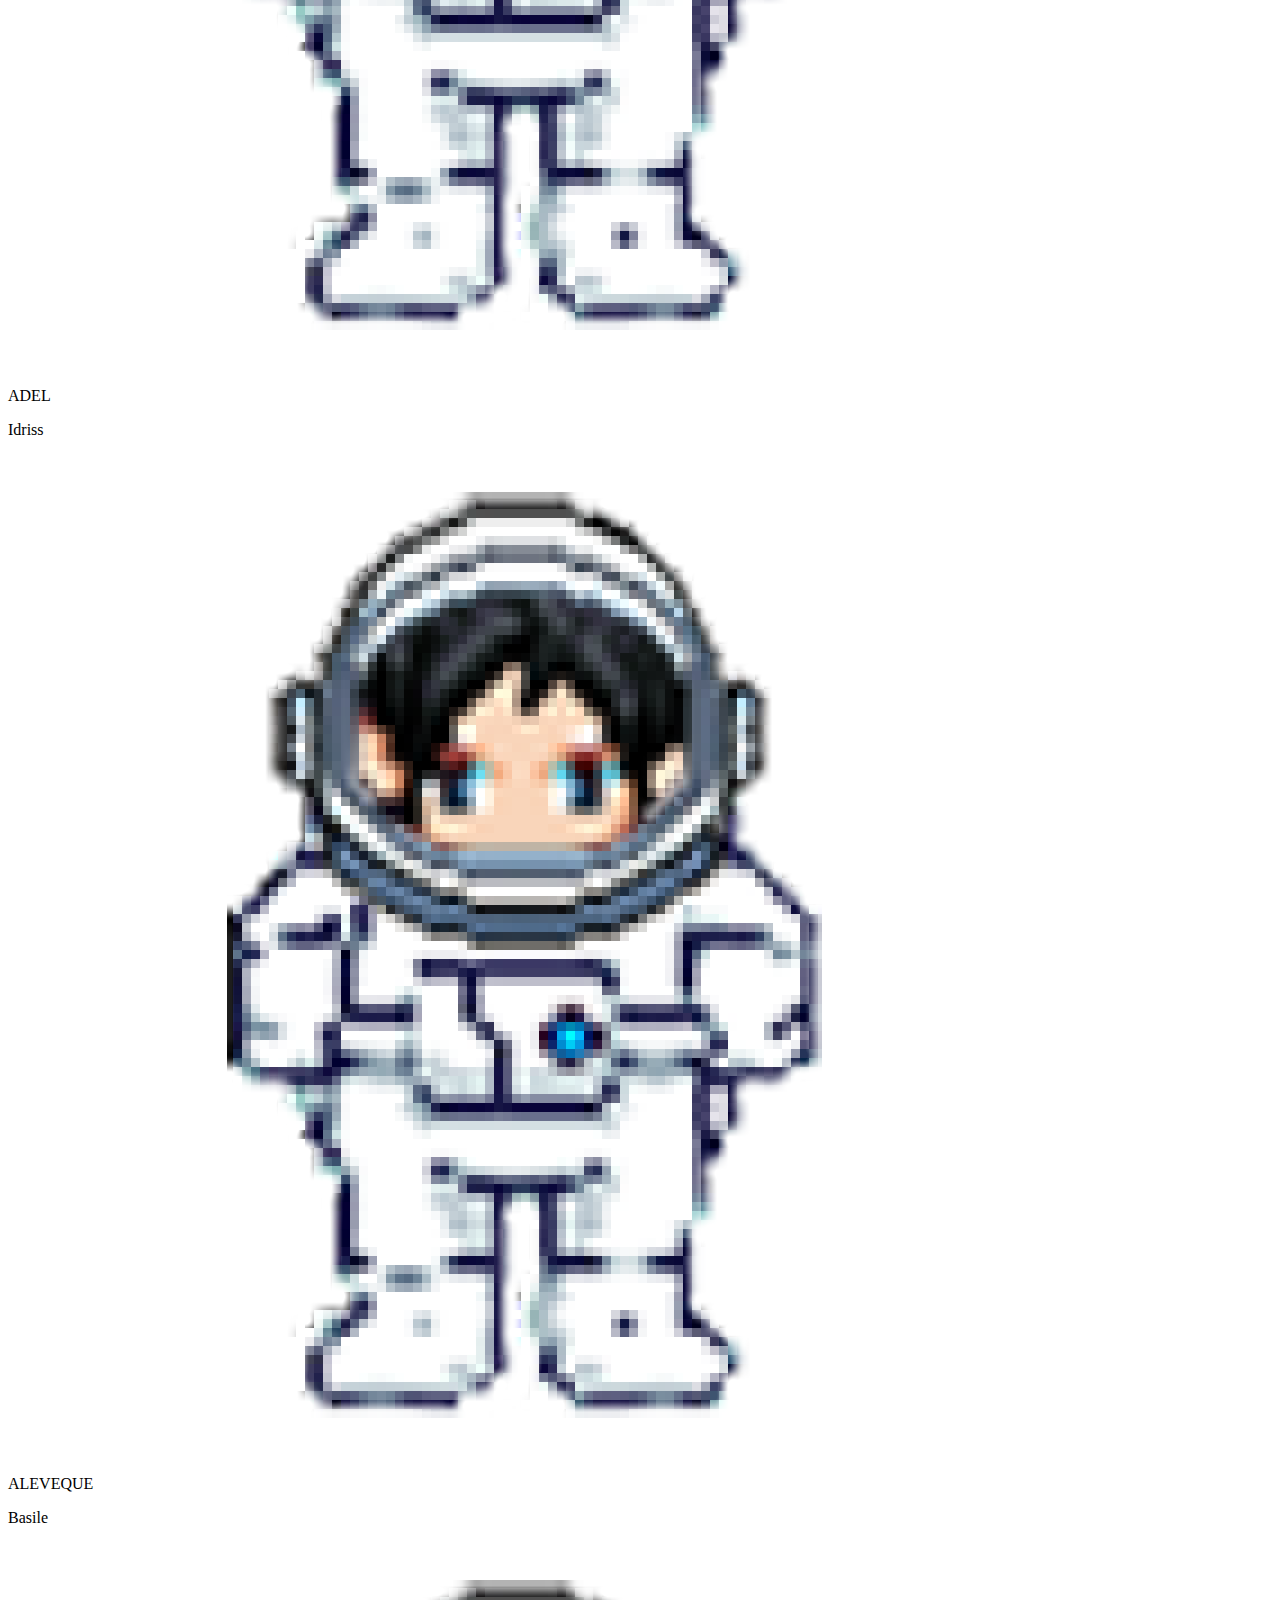
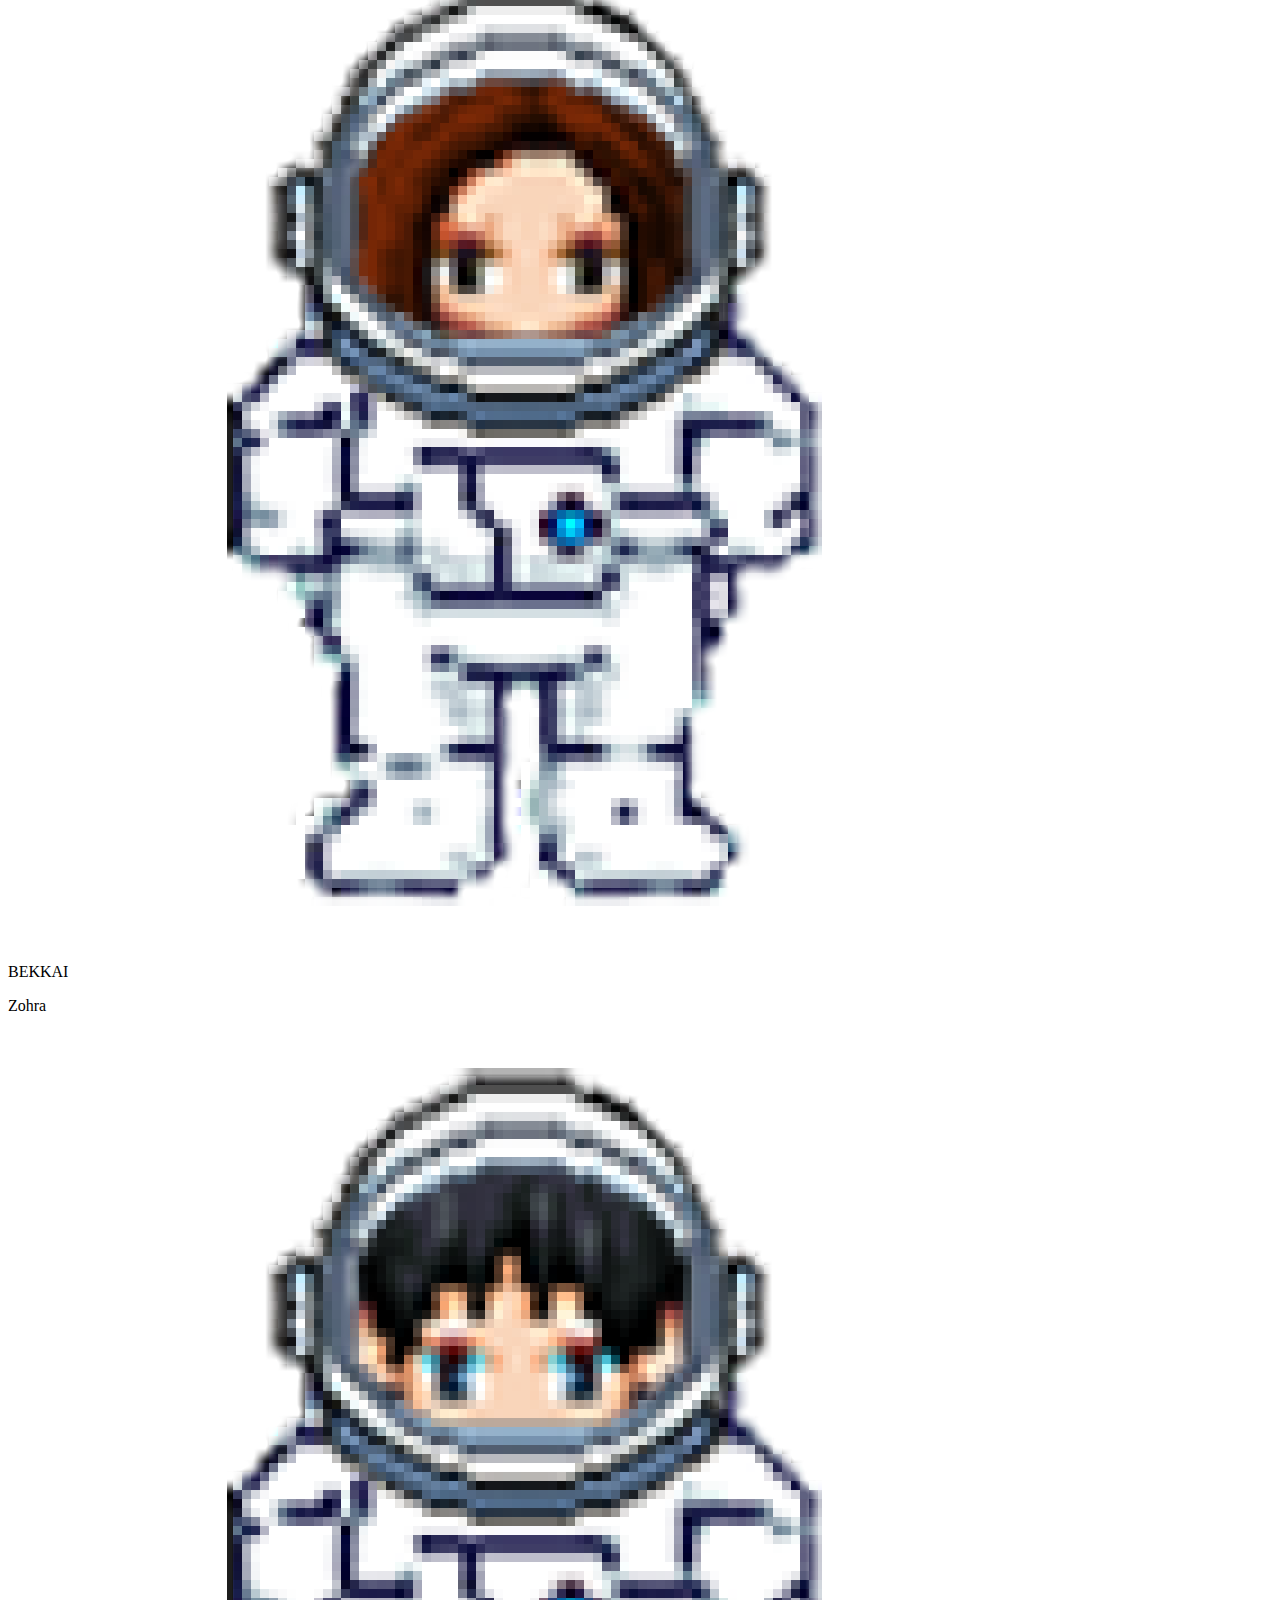
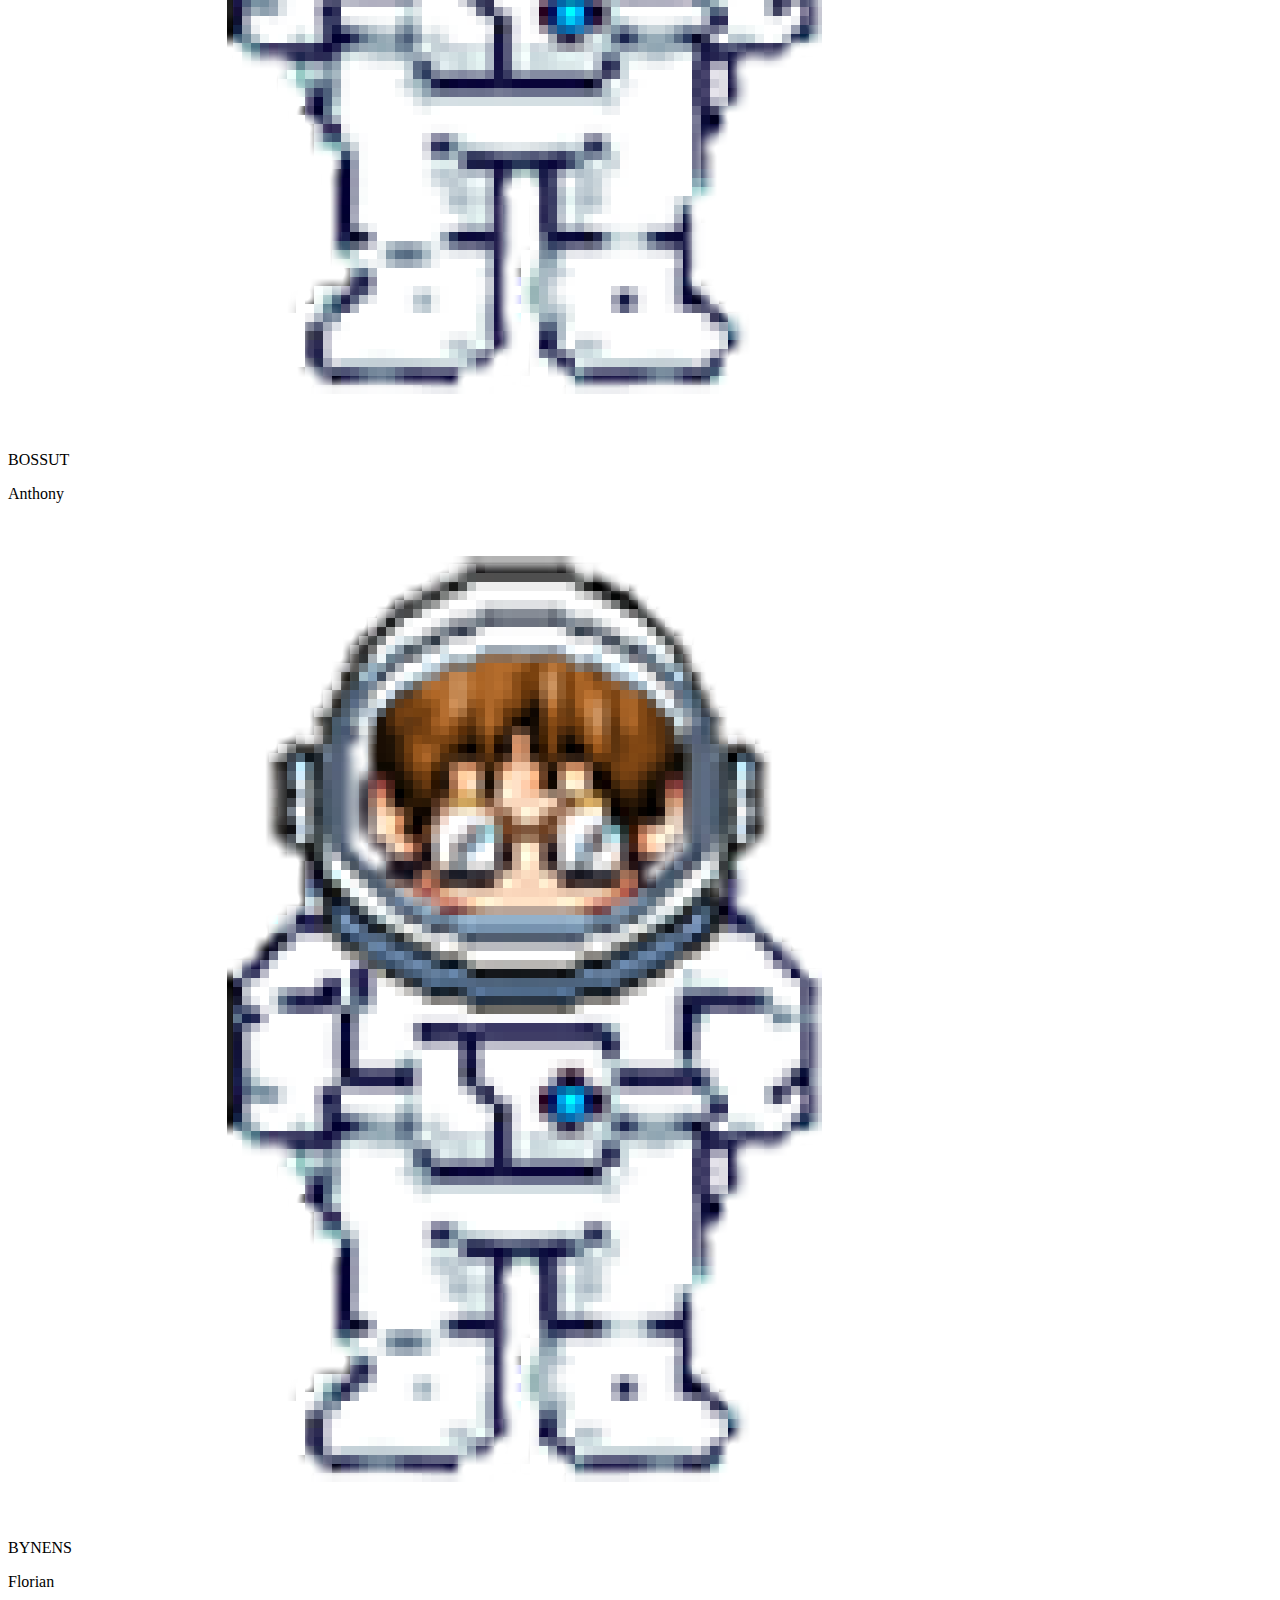
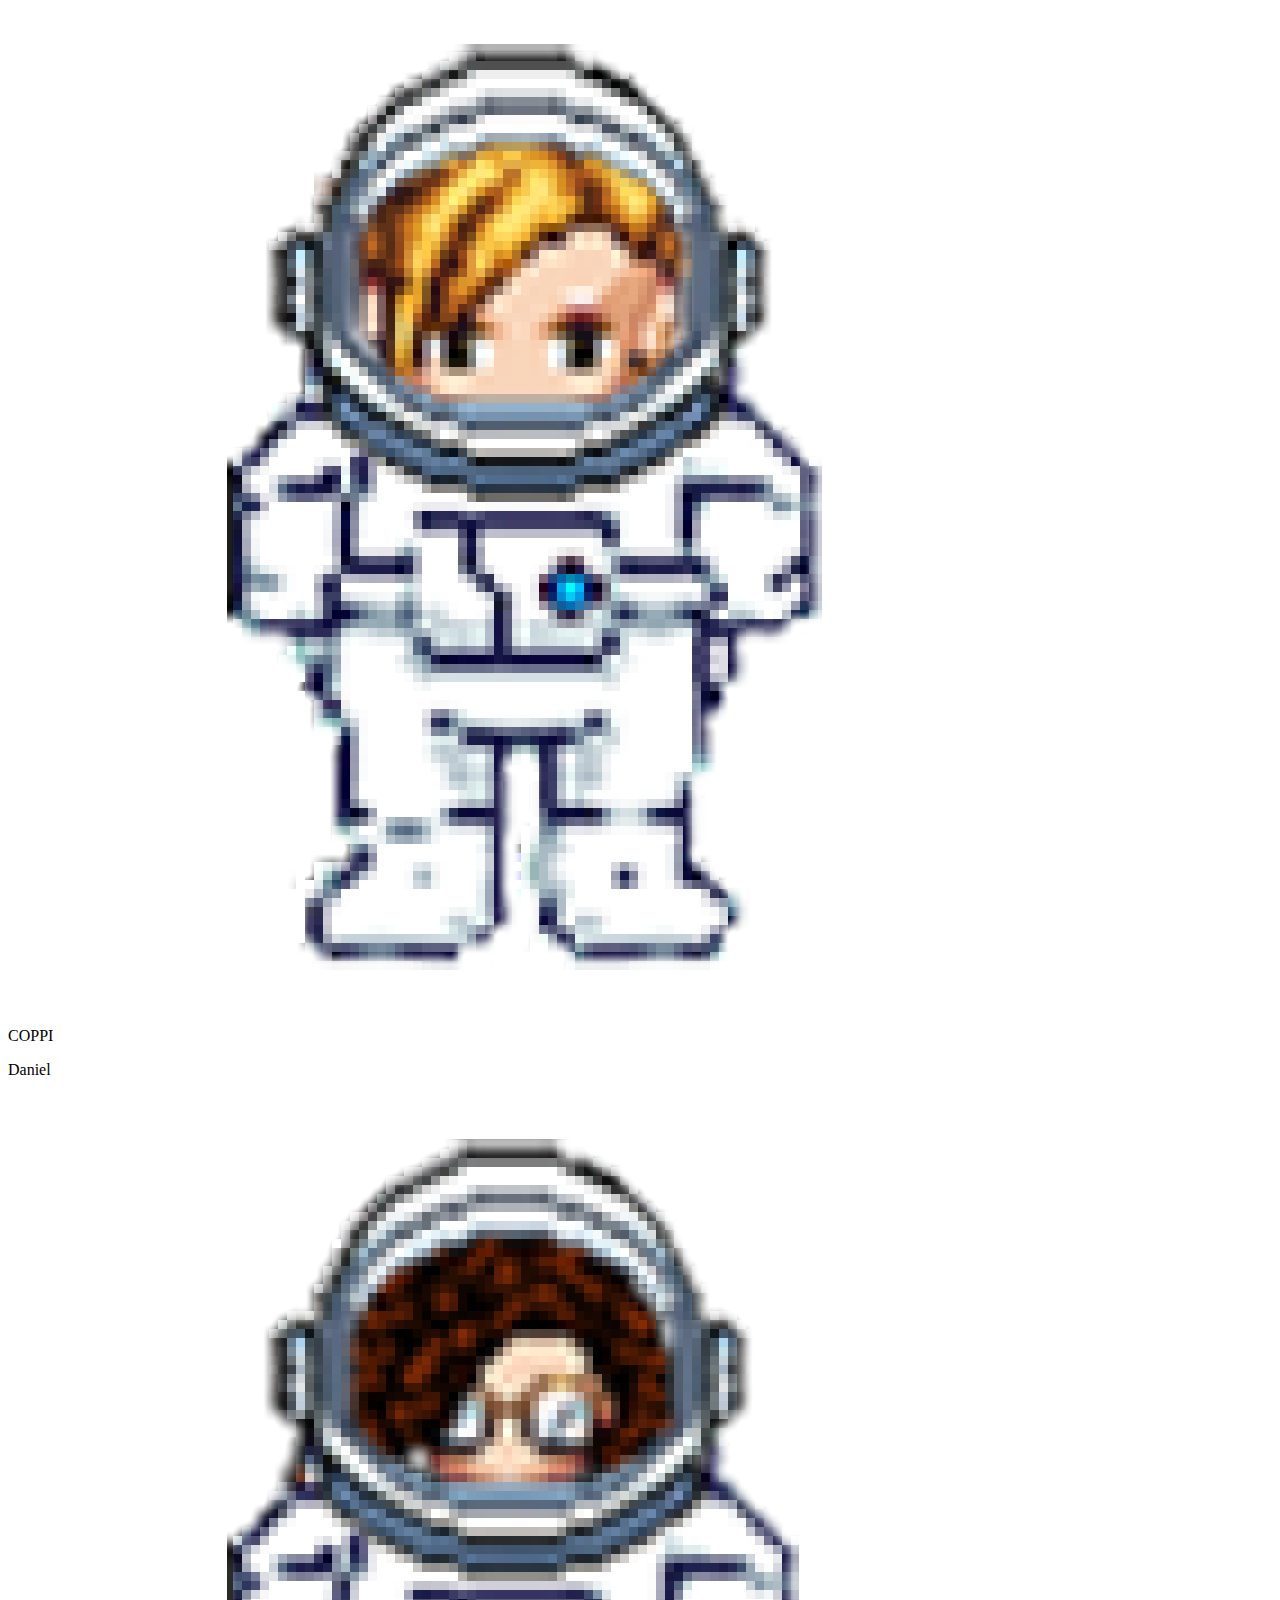
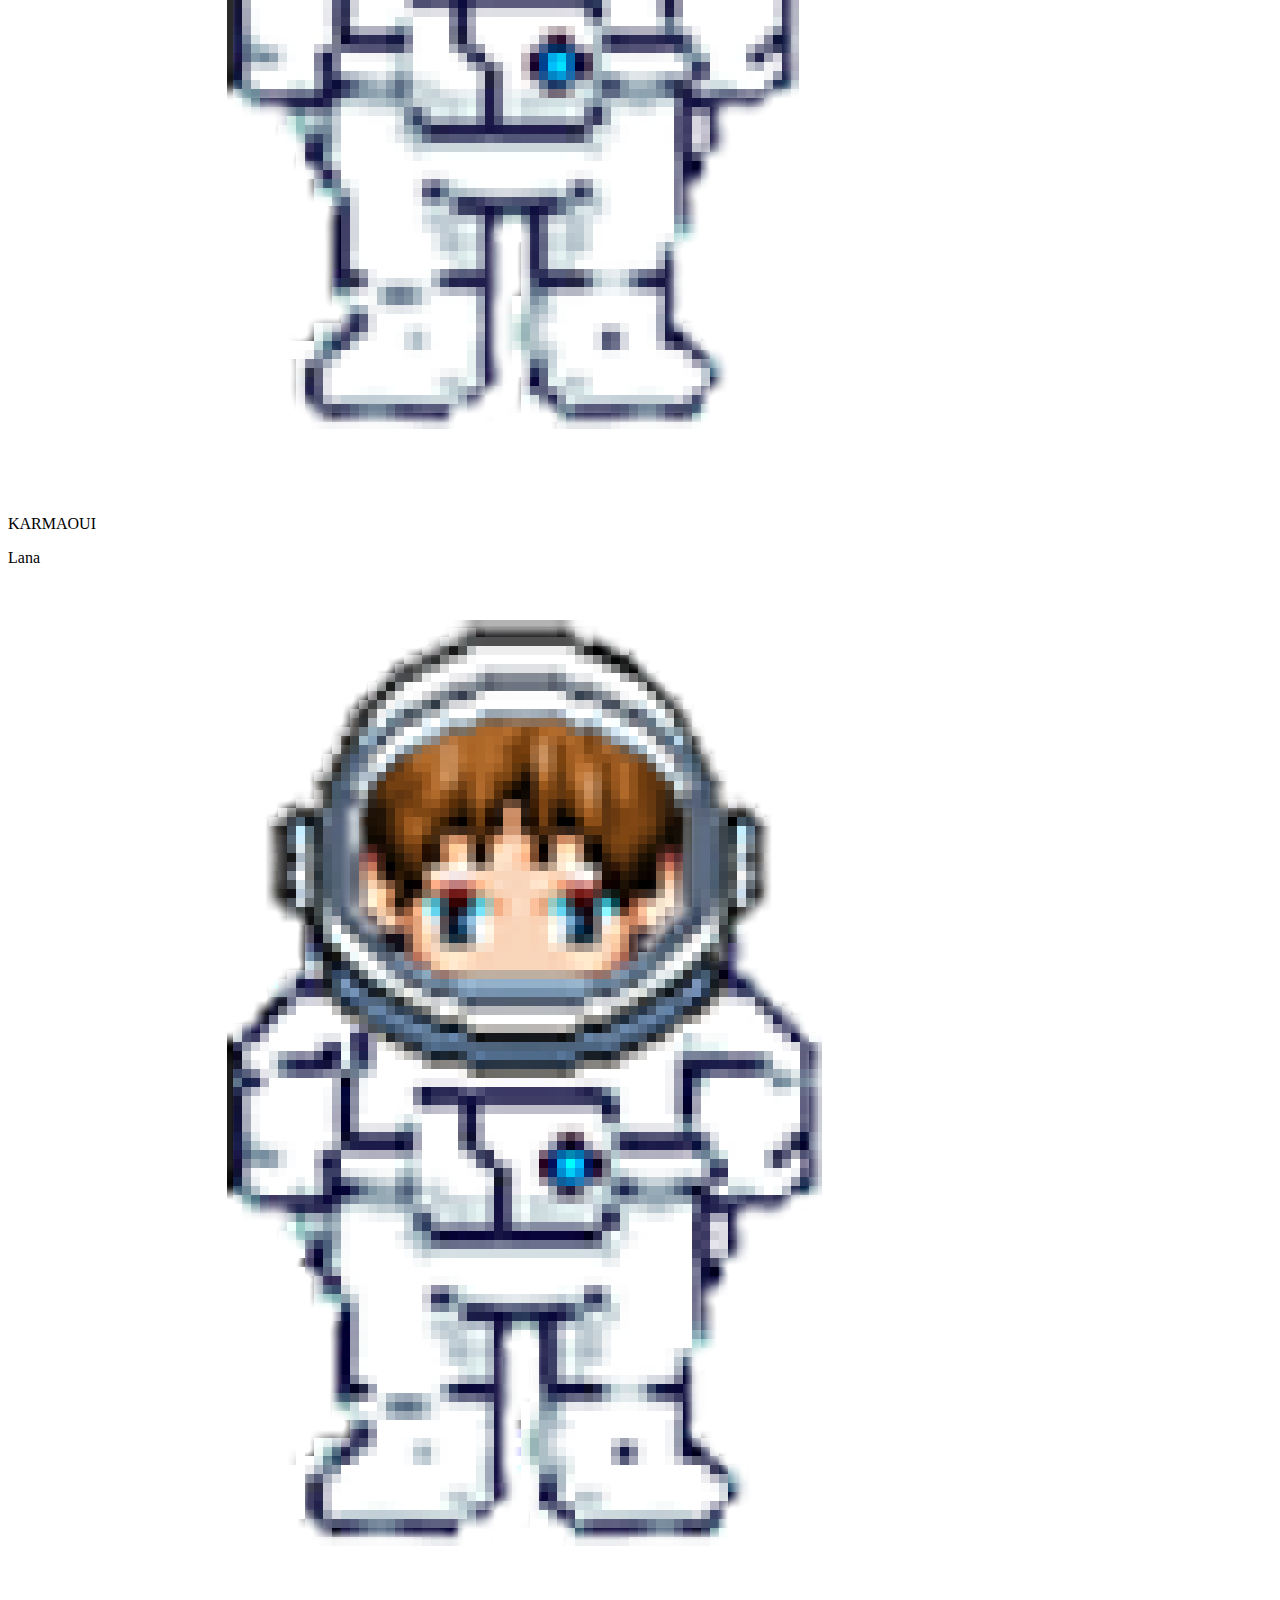
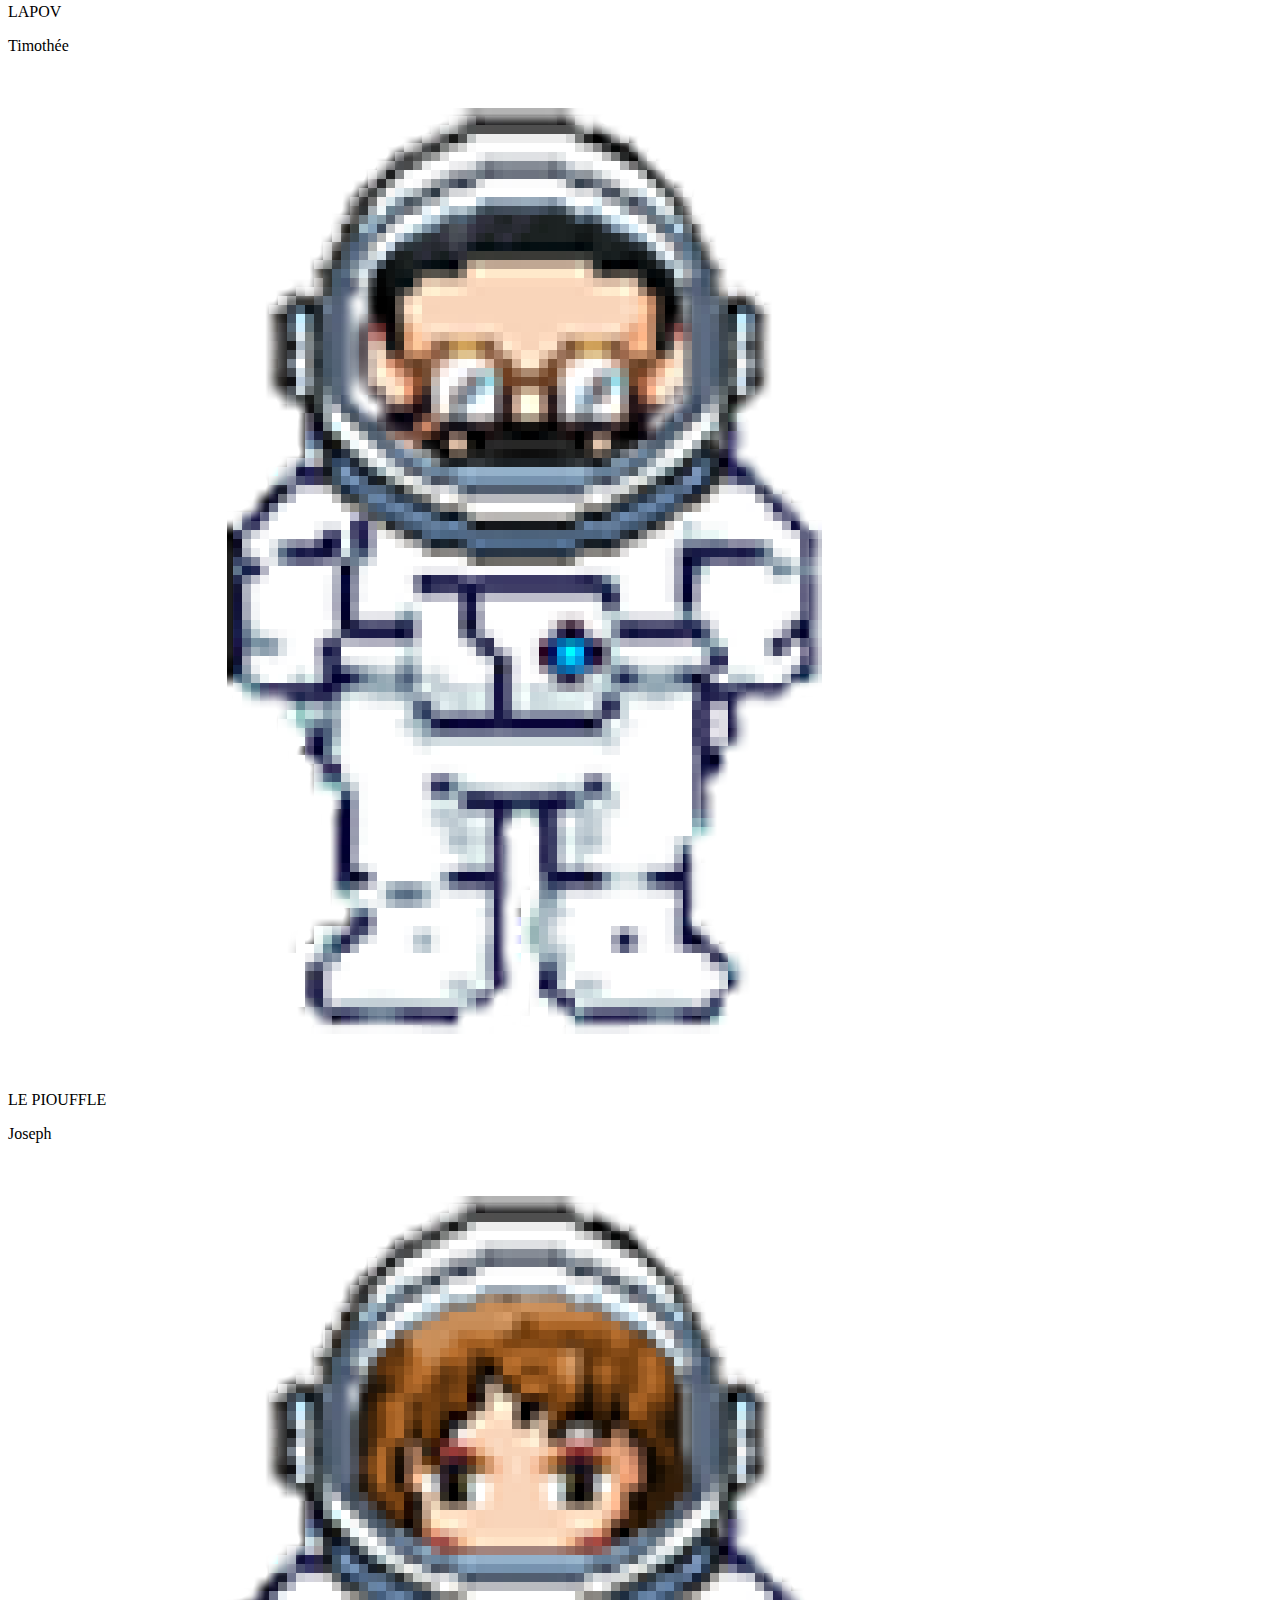
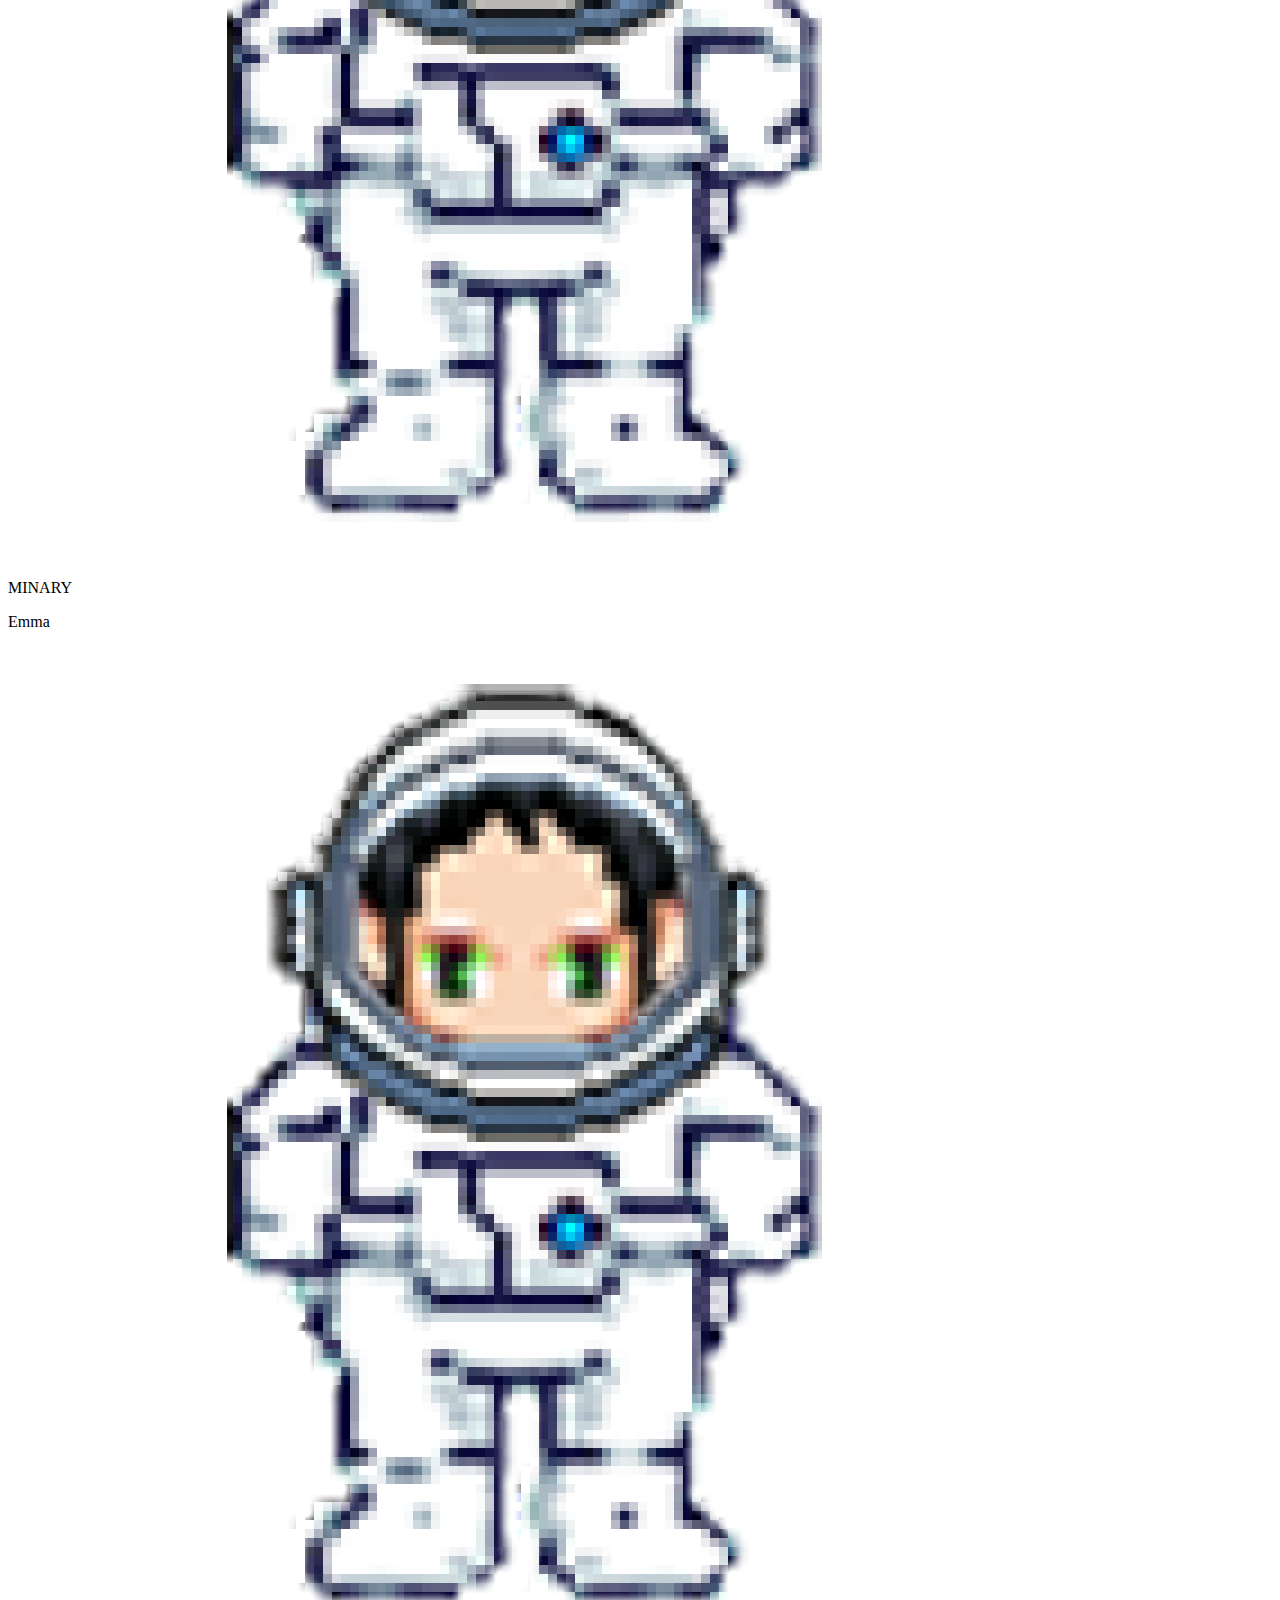
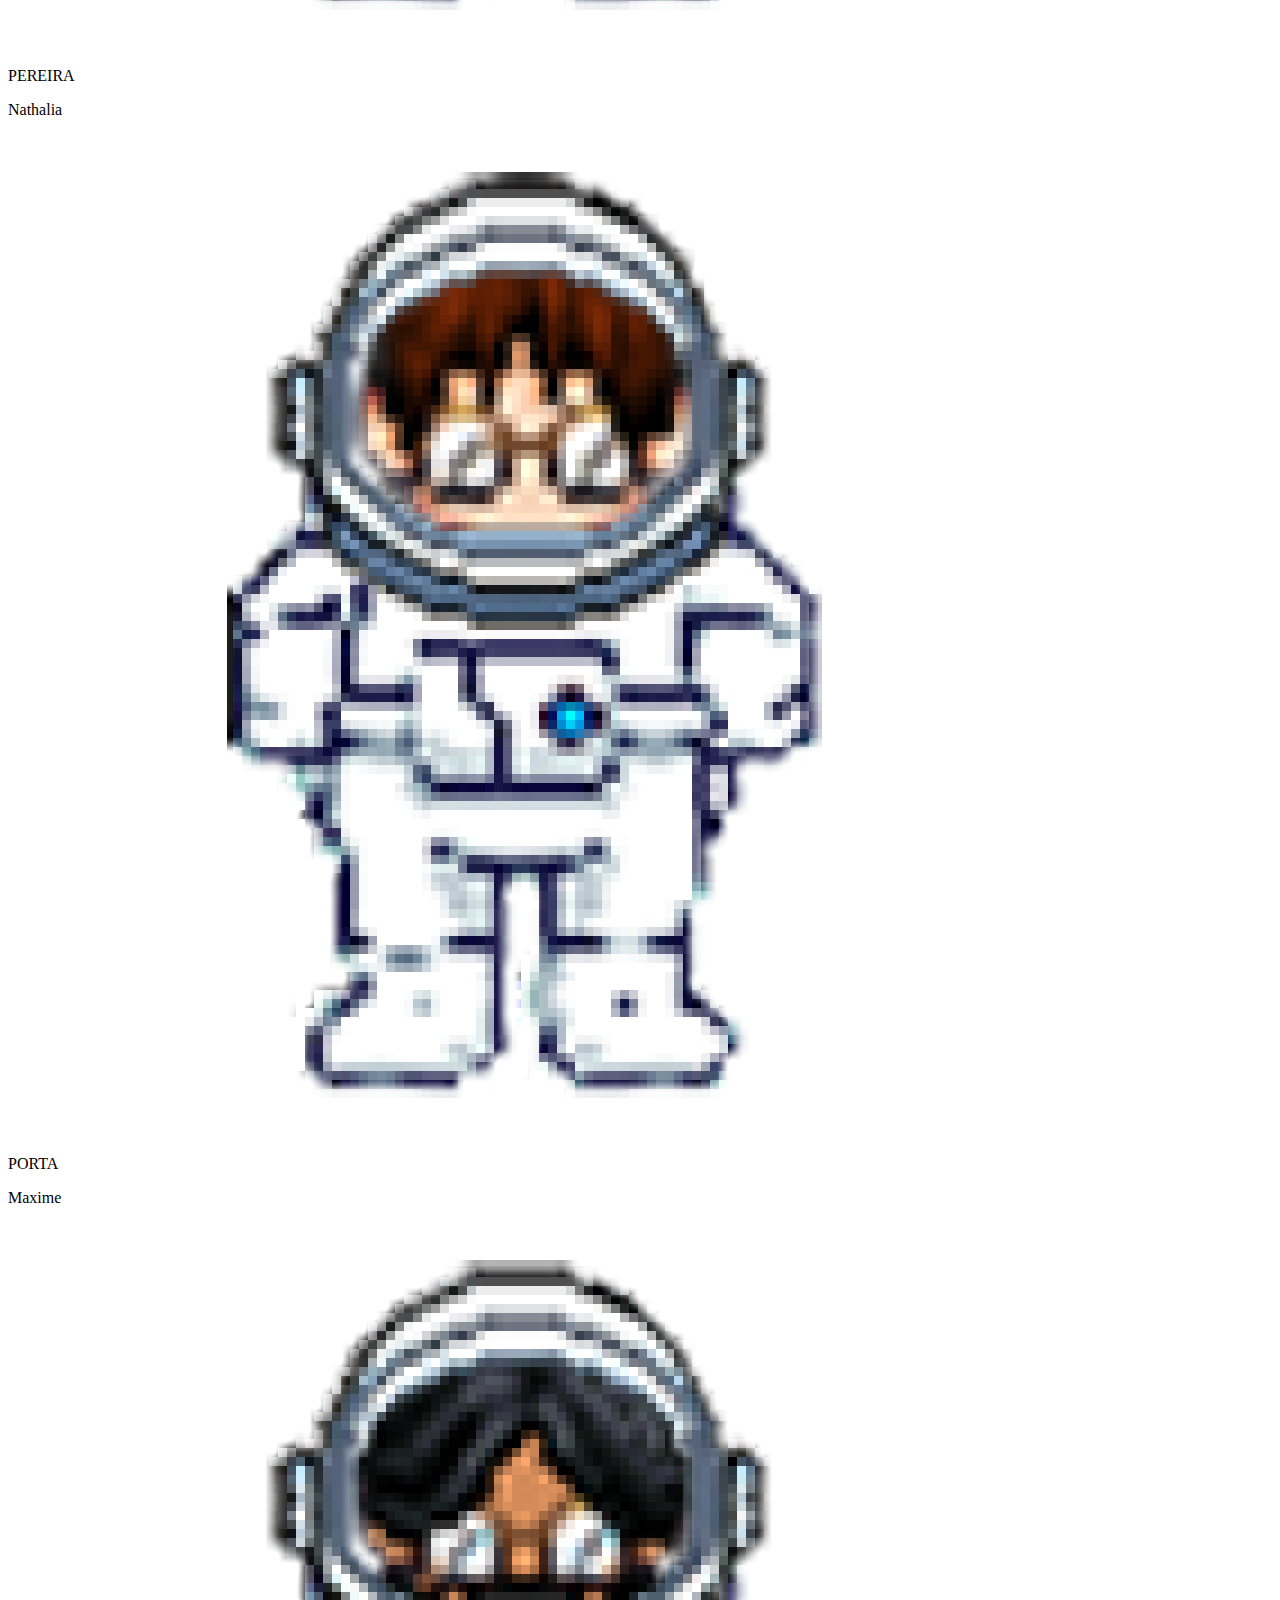
==== commit 10fa517e: "commit 4" ====
--- a/index.html
+++ b/index.html
@@ -13,33 +13,35 @@
     <!-- POPUP -->
     <div id="id_popup" class="popupclass_"><!-- Fenêtre POPUP -->
         <div class="container_popup">
-            <div class="prev-next-profile-btn" onclick="prevProfil()"><!-- BOUTON PREV  -->
-                <div id="prev-profile-btn">
+            <div class="prev-profil-btn" onclick="prevProfil()"><!-- BOUTON PREV  -->
+                <div>
                     < </div>
                 </div><!-- FIN BOUTON PREV  -->
 
-
-            <div class="scrolling-container_profil"> <!-- DEBUT SCROLL -->
                 <div class="container_profil"> <!-- DEBUT CONTAINER  -->
-                    
+
                     <div class="container">
                         <!-- HEADER -->
                         <div class="header-profil-info"><!-- DEBUT de header-profile -->
                             <!-- Image fiche profil -->
 
                             <div class="image-nom-fiche-profil">
-                                <h3 id="nom">BOSSUT </h3>
-                                <h3 id="prenom">Anthony</h3>
+                                <div class="nom_prenom">
+                                    <h3 id="nom">BOSSUT </h3>
+                                    <h3 id="prenom">Anthony</h3>
+                                </div>
                                 <img class="imageProfile" id="imageperso"
                                     src="./assets/personnages/anthonypixelastro.png" alt="image Profile">
 
                             </div>
                             <!-- Info fiche profil -->
                             <div class="infos-fiche-profil">
-                                <p id="accroche" class="profil-accroche">Développeur Web d'élite, passionné par la création d'applications web
+                                <p id="accroche" class="profil-accroche">Développeur Web d'élite, passionné par la
+                                    création d'applications web
                                     innovantes.
                                 </p>
-                                <div id="description" class="profil-description">Développeur web avec une solide expérience dans le développement
+                                <div id="description" class="profil-description">Développeur web avec une solide
+                                    expérience dans le développement
                                     front-end et back-end. Résoudre des problèmes et créer des solutions techniques
                                     élégantes.</p>
                                 </div>
@@ -49,25 +51,25 @@
                                     <div id="id-softskills" class="profil-softskills">
                                     </div>
                                 </div>
-                                
+
                                 <!-- FIN softskills -->
                             </div>
                             <!-- Image signe fiche profil -->
                             <div class="zodiac-fiche-profil">
-                                <img src="./assets/horoscope/sagitaire.png" alt="Signe" width="100%">
-                                
+                                <img src="./assets/horoscope/sagitaire.png" alt="Signe" width="50%">
+
                             </div>
                             <div class="close">
-                                <span  onclick="closePopup()">&times;</span>
-                            </div>
-                            
+                                <span onclick="closePopup()">&times;</span>
+                            </div>
+
                         </div><!-- FIN de header-profile -->
 
-                       
-                         <!-- DEBUT hardskills -->
+
+                        <!-- DEBUT hardskills -->
                         <div id="body-profil-expertises" class="body-profil-expertises">
                             <h3>ARMES FAVORITES:</h3>
-                            <div id="div-hardskills" class="div-hardskills">                          
+                            <div id="div-hardskills" class="div-hardskills">
 
                             </div>
                         </div>
@@ -80,28 +82,44 @@
                         </div>
                         <!-- PORTFOLIO-->
                         <div class="body-social-cv-portfolio">
-                            <img id="identifiant_linked" class="image_logo" src="./assets/logo/logolinkedin.png"
-                                alt="Linked">
-                            <img id="identifiant_github" class="image_logo" src="./assets/Icon/github.png" alt="Github">
-                            <img id="link_CV" class="image_logo" src="./assets/logo/logocv.png" alt="Github">
-                            <img id="link_downlaod" class="image_logo" src="./assets/Icon/downlaod.png"
-                                alt="Downlaod CV">
-                            <a id="link_portfolio" href="">Portfolio</a>
-                        </div><!-- FIN de body-social-cv-portfolio -->
-
-                        <!--  FOOTER -->
-                        <!-- FIN de footer-profile -->
-
-
-
-
-                    </div> <!-- FIN CONTAINER  -->
-                </div>
-            </div><!-- FIN SCROLL  -->
+                            <div class="link">
+                                <img id="identifiant_linked" class="mage_logo" src="./assets/logo/logolinkedin.png"
+                                    alt="Linked" >
+                            </div>
+                            <div class="link">
+                                <img id="identifiant_github"  src="./assets/Icon/github.png" class="mage_logo" 
+                                    alt="Github">
+                            </div>
+
+                            <div class="link">
+                                <img id="link_CV"  src="./assets/logo/logocv.png" alt="Github" class="mage_logo" >
+                            </div>
+
+
+                            <div class="link">
+                                <img id="link_downlaod"  src="./assets/Icon/downlaod.png"
+                                    alt="Downlaod CV" class="mage_logo" >
+                            </div>
+                            <div class="link">
+                                <a id="link_portfolio"  class="mage_logo"  href="">Portfolio</a>
+                            </div>
+
+                        </div>
+                    </div><!-- FIN de body-social-cv-portfolio -->
+
+                    <!--  FOOTER -->
+                    <!-- FIN de footer-profile -->
+
+
+
+
+                </div> <!-- FIN CONTAINER  -->
+            </div>
+
 
             <!-- BOUTON NEXT  -->
-            <div class="prev-next-profile-btn" onclick="nextProfil()">
-                <div id="next-profile-btn"> > </div>
+            <div class="next-profil-btn" onclick="nextProfil()">
+                <div> > </div>
             </div><!-- FIN BOUTON NEXT  -->
 
         </div><!-- FIN container_popup  -->
@@ -111,8 +129,8 @@
 
     <!-- TABLES DES PROFILES -->
     <div class="divpage">
-        <div id="table_des_profiles" class="table_des_profiles">
-            <div class="profile" id="id_0" onclick="affichePopup('0')">
+        <div id="table_des_profils" class="table_des_profils">
+            <div class="vignette-profil" id="id_0" onclick="affichePopup('0')">
                 <img id='image_0' class="image" src="./assets/personnages/idrisspixelastro.png" alt="Nom prenom">
                 <div class="nom_prenom">
                     <p id="nom_0">Nom</p>
@@ -120,7 +138,7 @@
                 </div>
             </div>
 
-            <div class="profile" id="id_1" onclick="affichePopup('1')">
+            <div class="vignette-profil" id="id_1" onclick="affichePopup('1')">
                 <img id='image_1' class="image" src="./assets/personnages/basilepixelastro.png" alt="Nom+prenom">
                 <div class="nom_prenom">
                     <p id="nom_1">Nom</p>
@@ -128,7 +146,7 @@
                 </div>
             </div>
 
-            <div class="profile" id="id_2" onclick="affichePopup('2')">
+            <div class="vignette-profil" id="id_2" onclick="affichePopup('2')">
                 <img id='image_2' class="image" src="./assets/personnages/zohrapixelastro.png" alt="Nom+prenom">
                 <div class="nom_prenom">
                     <p id="nom_2">Nom</p>
@@ -136,7 +154,7 @@
                 </div>
             </div>
 
-            <div class="profile" id="id_3" onclick="affichePopup('3')">
+            <div class="vignette-profil" id="id_3" onclick="affichePopup('3')">
                 <img id='image_3' class="image" src="./assets/personnages/anthonypixelastro.png" alt="Nom+prenom">
                 <div class="nom_prenom">
                     <p id="nom_3">Nom</p>
@@ -144,7 +162,7 @@
                 </div>
             </div>
 
-            <div class="profile" id="id_4" onclick="affichePopup('4')">
+            <div class="vignette-profil" id="id_4" onclick="affichePopup('4')">
                 <img id='image_4' class="image" src="./assets/personnages/florianpixelastro.png" alt="Nom+prenom">
                 <div class="nom_prenom">
                     <p id="nom_4">Nom</p>
@@ -152,7 +170,7 @@
                 </div>
             </div>
 
-            <div class="profile" id="id_5" onclick="affichePopup('5')">
+            <div class="vignette-profil" id="id_5" onclick="affichePopup('5')">
                 <img id='image_5' class="image" src="./assets/personnages/danielpixelastro.png" alt="Nom+prenom">
                 <div class="nom_prenom">
                     <p id="nom_5">Nom</p>
@@ -160,7 +178,7 @@
                 </div>
             </div>
 
-            <div class="profile" id="id_6" onclick="affichePopup('6')">
+            <div class="vignette-profil" id="id_6" onclick="affichePopup('6')">
                 <img id='image_6' class="image" src="./assets/personnages/lanapixelastro.png" alt="Nom+prenom">
                 <div class="nom_prenom">
                     <p id="nom_6">Nom</p>
@@ -168,7 +186,7 @@
                 </div>
             </div>
 
-            <div class="profile" id="id_7" onclick="affichePopup('7')">
+            <div class="vignette-profil" id="id_7" onclick="affichePopup('7')">
                 <img id='image_7' class="image" src="./assets/personnages/timotheepixelastro.png" alt="Nom+prenom">
                 <div class="nom_prenom">
                     <p id="nom_7">Nom</p>
@@ -176,7 +194,7 @@
                 </div>
             </div>
 
-            <div class="profile" id="id_8" onclick="affichePopup('8')">
+            <div class="vignette-profil" id="id_8" onclick="affichePopup('8')">
                 <img id='image_8' class="image" src="./assets/personnages/josephpixelastro.png" alt="Nom+prenom">
                 <div class="nom_prenom">
                     <p id="nom_8">Nom</p>
@@ -184,7 +202,7 @@
                 </div>
             </div>
 
-            <div class="profile" id="id_9" onclick="affichePopup('9')">
+            <div class="vignette-profil" id="id_9" onclick="affichePopup('9')">
                 <img id='image_9' class="image" src="./assets/personnages/emmapixelastro.png" alt="Nom+prenom">
                 <div class="nom_prenom">
                     <p id="nom_9">Nom</p>
@@ -192,7 +210,7 @@
                 </div>
             </div>
 
-            <div class="profile" id="id_10" onclick="affichePopup('10')">
+            <div class="vignette-profil" id="id_10" onclick="affichePopup('10')">
                 <img id='image_10' class="image" src="./assets/personnages/nathaliapixelastro.png" alt="Nom+prenom">
                 <div class="nom_prenom">
                     <p id="nom_10">Nom</p>
@@ -200,7 +218,7 @@
                 </div>
             </div>
 
-            <div class="profile" id="id_11" onclick="affichePopup('11')">
+            <div class="vignette-profil" id="id_11" onclick="affichePopup('11')">
                 <img id='image_11' class="image" src="./assets/personnages/maximepixelastro.png" alt="Nom+prenom">
                 <div class="nom_prenom">
                     <p id="nom_11">Nom</p>
@@ -208,7 +226,7 @@
                 </div>
             </div>
 
-            <div class="profile" id="id_12" onclick="affichePopup('12')">
+            <div class="vignette-profil" id="id_12" onclick="affichePopup('12')">
                 <img id='image_12' class="image" src="./assets/personnages/isaacpixelastro.png" alt="Nom+prenom">
                 <div class="nom_prenom">
                     <p id="nom_12">Nom</p>
@@ -216,7 +234,7 @@
                 </div>
             </div>
 
-            <div class="profile" id="id_13" onclick="affichePopup('13')">
+            <div class="vignette-profil" id="id_13" onclick="affichePopup('13')">
                 <img id='image_13' class="image" src="./assets/personnages/robinpixelastro.png" alt="Nom+prenom">
                 <div class="nom_prenom">
                     <p id="nom_13">Nom</p>
@@ -224,7 +242,7 @@
                 </div>
             </div>
 
-            <div class="profile" id="id_14" onclick="affichePopup('14')">
+            <div class="vignette-profil" id="id_14" onclick="affichePopup('14')">
                 <img id='image_14' class="image" src="./assets/personnages/hugopixelastro.png" alt="Nom+prenom">
                 <div class="nom_prenom">
                     <p id="nom_14">Nom</p>
@@ -232,7 +250,7 @@
                 </div>
             </div>
 
-            <div class="profile" id="id_15" onclick="affichePopup('15')">
+            <div class="vignette-profil" id="id_15" onclick="affichePopup('15')">
                 <img id='image_15' class="image" src="./assets/personnages/elmostafapixelastro.png" alt="Nom+prenom">
                 <div class="nom_prenom">
                     <p id="nom_15">Nom</p>
